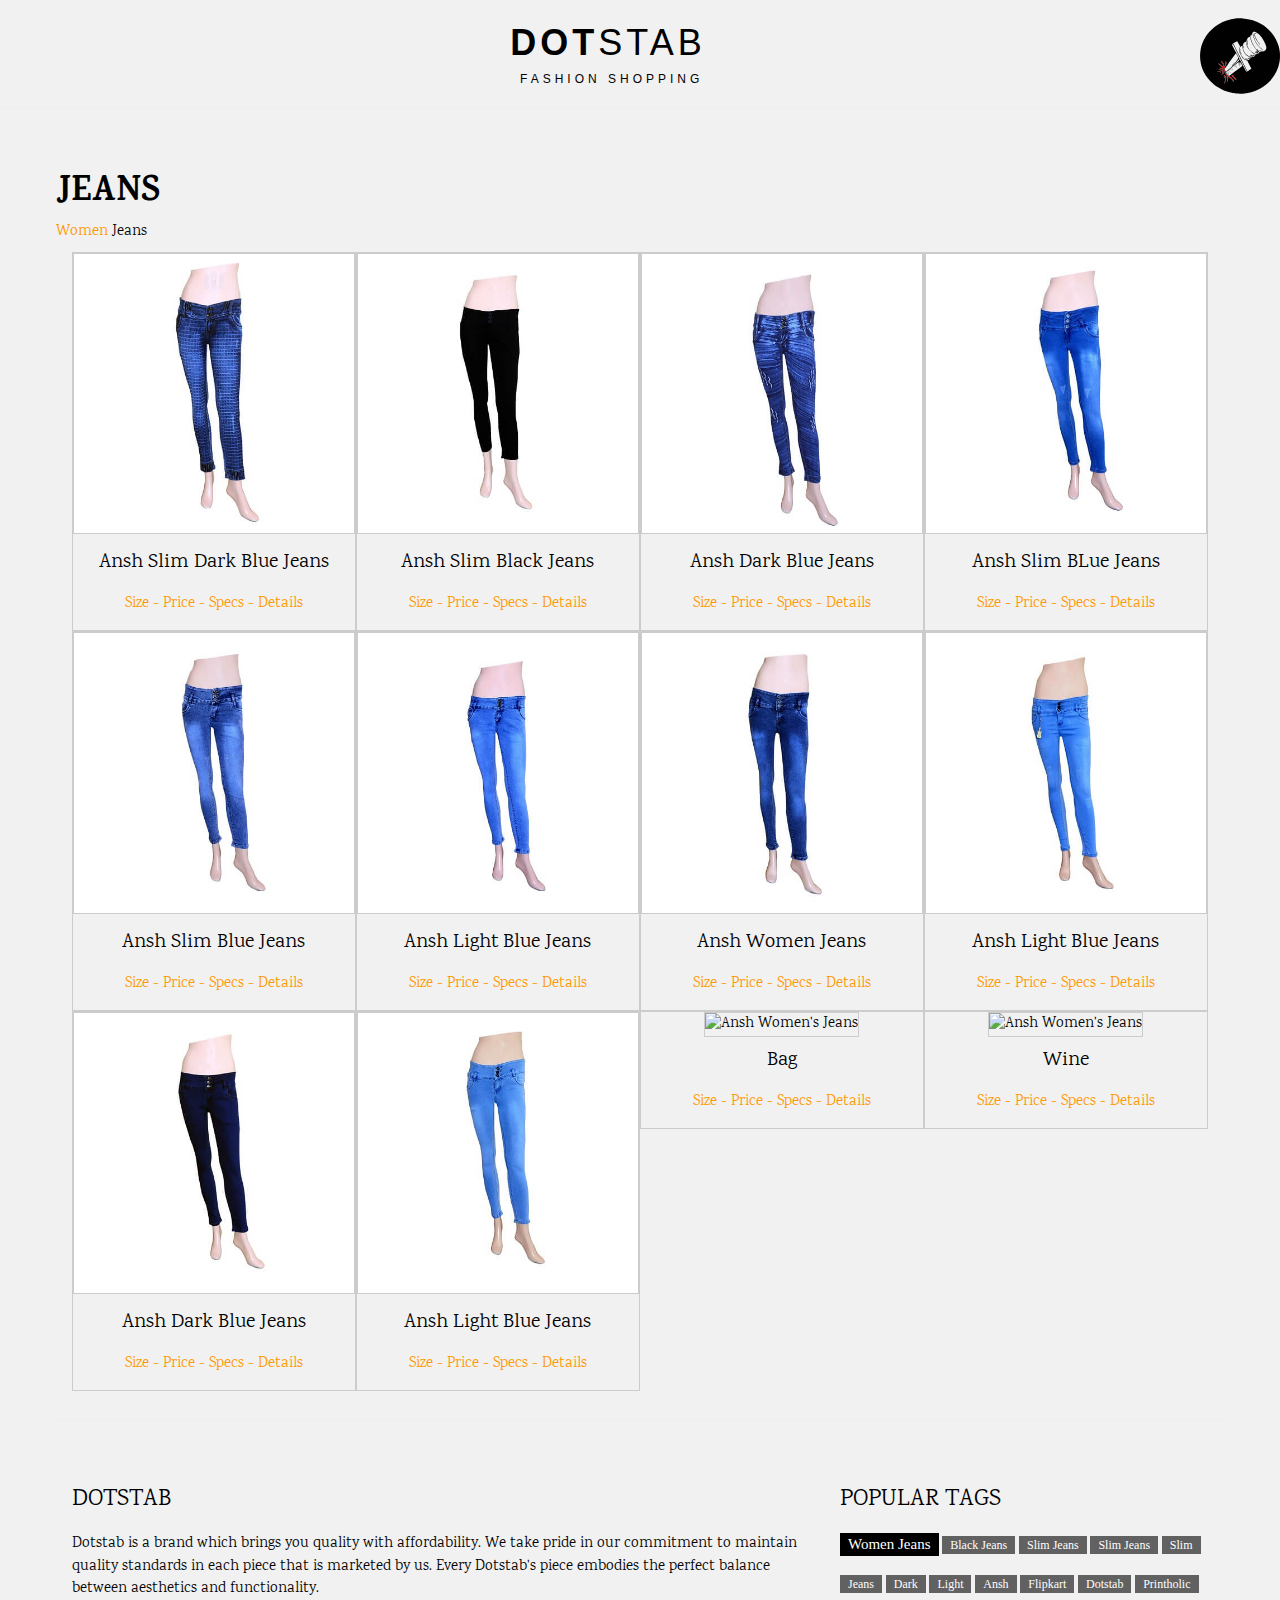
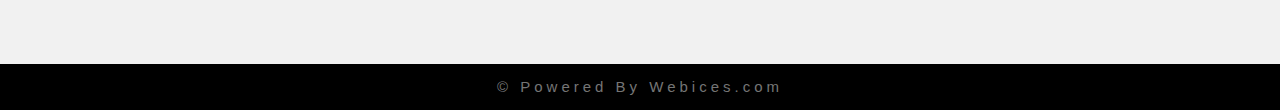
==== index dev.html @ 8a1197ef "optimize" ====
<!DOCTYPE html>
<html>
<title>Dotstab : Ansh Slim Dark Blue Black Jeans | Printholic</title>
<meta name="Keywords" content="Printholic, print holic, Printvenue, marketing, business cards, Visiting cards, keychain, card holder, pen drive, pens, flyers, photo mugs, personalized gifts, customized products, printavenue" />
<meta name="Description" content="Prinholic.com: Printholic India provide custom printed products like *Keychain *Card Holder *Pen Drive *Business Card *Pens... & much more for ✓Businesses & ✓Individuals" />
<meta name="author" content="Webices.com" />
<meta name="viewport" content="width=device-width, initial-scale=1">
<link rel="stylesheet" href="w3.css">
<link rel="stylesheet" href="//fonts.googleapis.com/css?family=Karma">
<style>
body,h1,h2,h3,h4,h5,h6 {font-family: "Karma", sans-serif}
a{text-decoration: none;}
</style>
<body class="w3-light-grey">
  <svg class=" w3-right" xmlns="http://www.w3.org/2000/svg" width="80" height="80" viewBox="0 0 16000 15090" preserveAspectRatio="xMidYMid meet"><g fill="#ee0607"><path d="M4776 13151c-3-5 5-33 18-63 28-63 115-303 157-433 96-293 159-626 159-837 0-90-3-92-74-52-58 33-115 97-158 179-18 36-36 65-39 65-13 0-17-68-7-139 5-41 25-116 43-168 32-89 32-94 16-114-23-28-48-27-154 6-48 15-90 25-93 22-10-9 209-227 228-227 30 0 88 28 108 52 21 26 46 80 55 121l6 28 98-7 99-7 7 81c14 155-14 420-65 622-62 246-180 535-308 755-76 132-82 139-96 116z"/><path d="M5350 12893c0-4 9-55 20-113 57-288 85-564 95-905l7-230-81-110c-45-60-120-162-166-225-47-63-121-164-166-225-112-152-131-203-103-278 8-23 18-49 20-57 11-35-246-320-396-440-181-144-347-230-550-283-68-18-87-28-99-48-17-30-8-94 15-103 27-11 310 73 587 174 48 18 91 30 94 27 3-4-30-46-73-94-352-394-629-670-812-808-40-30-52-45-52-66 0-29 31-59 60-59 19 0 237 147 405 274 143 107 361 282 369 295 4 5 32 15 62 21 46 10 58 9 65-2 18-27 10-221-12-308-61-239-215-474-387-592-56-38-62-45-62-80 0-57 83-65 178-18 191 96 366 420 553 1023 32 105 35 110 76 134 24 14 43 31 43 38 0 7-27 46-61 86-105 129-179 230-179 246 0 16 114 241 238 470 40 72 72 136 72 142 0 5-12 21-27 35-32 30-45 8 147 256 79 102 195 251 258 332 62 82 117 150 121 152 4 3 70 8 146 12l140 7 80 52c317 206 597 515 790 870l38 70-42 83c-23 45-43 82-46 82-3 0-22-35-44-77-123-245-322-474-596-688-172-134-408-285-418-268-2 4-8 42-11 83-27 286-94 614-169 836-55 162-127 319-127 277z"/><path d="M6966 12141c-127-126-312-307-410-403-99-96-185-187-192-205-30-71-7-140 56-170 44-21 183-39 231-29 44 8 103 45 107 68 4 19-60 42-145 53-105 14-112 20-65 64 15 15 178 170 362 345l335 319 3 56c3 56-20 131-41 131-5 0-114-103-241-229z"/><path d="M4231 11358c21-39 261-272 322-311 31-21 57-44 57-52 0-28-65-82-127-105-35-12-63-26-63-29 0-4 16-22 35-41 73-71 66-143-23-217-31-26-59-51-62-54-9-12-138-87-182-108-137-62-282-101-455-122-57-7-103-16-103-21 0-11 54-37 114-55 33-10 91-15 166-15 134 1 147 5 400 132 311 155 350 186 358 285 2 30-1 75-8 100-12 43-12 45 23 86 47 54 67 98 67 146 0 33-7 48-42 85-74 79-277 221-415 292-65 33-78 33-62 4z"/><path d="M3815 10764c-170-35-320-63-333-64-21 0-41-24-30-36 8-7 772 26 781 35 4 4-2 35-14 69-21 61-21 62-57 61-21 0-176-30-347-65z"/><path d="M4990 9540c0-62 5-94 24-138 85-203 125-403 132-657 2-99 4-186 4-194 0-20 32 24 63 85 81 160 84 381 8 626-55 178-88 245-150 304-31 30-62 54-68 54-9 0-13-23-13-80z"/></g><g fill="#010101"><path d="M7520 15069c-361-23-785-74-1040-124-41-9-100-20-130-26-1046-201-2126-651-3015-1257-427-291-768-574-1141-946-283-283-450-472-665-751-565-734-998-1587-1240-2440-69-244-79-287-128-515-195-910-200-1923-15-2860 331-1672 1271-3209 2644-4321 286-232 637-477 939-656 1039-618 2177-994 3391-1123 381-41 1107-53 1480-25 1358 101 2603 493 3735 1177 745 451 1452 1063 2006 1738 631 768 1123 1703 1384 2625 133 473 194 800 257 1385 8 75 12 282 12 595-1 564-14 739-95 1215-202 1190-720 2335-1496 3308-190 237-276 334-502 567-540 557-1143 1018-1841 1408-120 66-513 267-524 267-2 0-42 18-88 39-724 339-1668 593-2543 686-387 41-1030 57-1385 34zm-2693-1956c56-96 64-110 114-207 108-210 186-414 239-626 51-202 79-467 65-622l-7-81-99 7-98 7-6-28c-9-41-34-95-55-121-20-24-78-52-108-52-19 0-238 218-228 227 3 3 45-7 93-22 106-33 131-34 154-6 16 20 16 25-16 114-18 52-38 127-43 168-10 71-6 139 7 139 3 0 21-29 39-65 43-82 100-146 158-179 71-40 74-38 74 52 0 211-63 544-159 837-42 130-129 370-157 433-23 52-24 72-4 72 5 0 22-21 37-47zm578-310c117-273 205-645 241-1023 3-41 9-79 11-83 10-17 246 134 418 268 274 214 473 443 596 688 22 42 41 77 44 77 3 0 23-37 46-82l42-83-38-70c-193-355-473-664-790-870l-80-52-140-7c-76-4-142-9-146-12-4-2-59-70-121-152-63-81-179-230-258-332-192-248-179-226-147-256 15-14 27-30 27-35 0-6-32-70-72-142-124-229-238-454-238-470 0-16 74-117 179-246 34-40 61-79 61-86 0-7-19-24-43-38-41-24-44-29-76-134-187-603-362-927-553-1023-95-47-178-39-178 18 0 35 6 42 62 80 172 118 326 353 387 592 22 87 30 281 12 308-7 11-19 12-65 2-30-6-58-16-62-21-8-13-226-188-369-295-168-127-386-274-405-274-29 0-60 30-60 59 0 21 12 36 52 66 183 138 460 414 812 808 43 48 76 90 73 94-3 3-46-9-94-27-277-101-560-185-587-174-23 9-32 73-15 103 12 20 31 30 99 48 203 53 369 139 550 283 150 120 407 405 396 440-2 8-12 34-20 57-28 75-9 126 103 278 45 61 119 162 166 225 46 63 121 165 166 225l81 110-7 230c-10 341-38 617-95 905-11 58-20 109-20 113 0 23 22-12 55-90zm1829-471c11-25 16-57 14-93l-3-56-335-319c-184-175-347-330-362-345-47-44-40-50 65-64 85-11 149-34 145-53-4-23-63-60-107-68-48-10-187 8-231 29-63 30-86 99-56 170 7 18 93 109 192 205 98 96 283 277 410 403 127 126 236 229 241 229 6 0 18-17 27-38zm-68-1823c703-529 1287-967 1297-974 17-12 6-37-155-359l-173-346-70 0c-38 0-100 3-136 6l-67 7 70 103c79 118 161 286 207 422 35 106 36 112 19 112-7 0-30-50-52-112-21-61-58-154-83-206-43-89-167-286-195-310-9-7-50-9-126-5l-112 6-498 410c-637 526-694 573-952 785-118 97-266 220-330 273-63 52-229 189-368 303-140 115-256 215-259 222-4 11 376 518 450 602 19 20 29 22 137 22l117 0 1279-961zm-2873 845c138-71 341-213 415-292 35-37 42-52 42-85 0-48-20-92-67-146-35-41-35-43-23-86 7-25 10-70 8-100-8-99-47-130-358-285-253-127-266-131-400-132-75 0-133 5-166 15-60 18-114 44-114 55 0 5 46 14 103 21 173 21 318 60 455 122 44 21 173 96 182 108 3 3 31 28 62 54 89 74 96 146 23 217-19 19-35 37-35 41 0 3 28 17 63 29 62 23 127 77 127 105 0 8-26 31-57 52-61 39-301 272-322 311-16 29-3 29 62-4zm-74-586c12-34 18-65 14-69-9-9-773-42-781-35-11 12 9 36 30 36 13 1 163 29 333 64 171 35 326 65 347 65 36 1 36 0 57-61zm1129-185c127-111 325-283 537-468 33-29 170-149 305-266 135-117 281-244 326-283 44-39 181-159 304-266 124-107 333-289 465-405 133-115 325-283 428-373l187-163-41-80-41-80-72 68c-39 37-123 117-186 178-63 60-299 286-525 500-225 215-450 429-500 477l-90 87-30-30-30-30 116-112c63-62 241-231 394-377 153-146 289-277 302-291 36-39 231-326 259-381 13-26 30-51 37-55 36-22 167-281 167-331 0-16-58-133-170-342-60-112-96-180-262-495-26-49-50-89-53-88-4 1-52 66-107 145-110 156-234 331-398 563-59 83-226 319-373 527-240 339-380 538-747 1058-64 91-232 329-374 530-142 201-261 370-263 377-4 9 31 77 147 288 9 17 42 78 75 138 32 59 60 107 62 107 3 0 71-57 151-127zm4050 103c3-4-113-235-498-991-76-148-229-450-340-670-111-220-269-530-350-690-81-159-230-452-330-650-100-198-247-486-325-640-78-154-240-473-360-710-120-236-262-515-315-620-54-104-150-295-215-424l-118-235-28 32c-39 43-50 89-56 222l-5 116 187 354c103 195 222 420 265 500 43 80 106 199 140 265 35 66 95 181 135 255 40 74 161 304 270 510 109 206 210 398 225 425 15 28 55 104 90 170 34 66 98 185 140 265 42 80 100 188 127 240 184 348 250 473 283 535 21 39 228 430 460 870 232 440 434 820 447 844l25 44 71-7c39-4 73-8 75-10zm495-335c207-156 377-288 377-294 0-5-24-55-54-111-29-56-90-171-134-256-45-85-196-373-336-640-246-466-255-486-236-499 20-13 20-14-2-53-12-21-31-41-43-43-11-2-51-9-89-15-178-29-408-127-632-271-138-89-414-493-622-909-95-190-178-374-213-475-25-72-48-218-61-383-12-156-2-324 28-437 23-89 97-234 147-291 38-42 43-52 34-71-7-17-16-21-32-17-20 5-32-10-108-143-46-81-133-231-192-333-59-102-148-256-197-342l-90-157-399 200-400 200 129 252c71 138 200 392 287 562 388 764 688 1352 855 1680 65 127 202 397 305 600 103 204 236 465 295 580 122 239 382 750 689 1355 290 571 305 600 311 597 3-1 175-130 383-286zm-4822-785c62-59 95-126 150-304 76-245 73-466-8-626-31-61-63-105-63-85 0 8-2 95-4 194-7 254-47 454-132 657-19 44-24 76-24 138 0 57 4 80 13 80 6 0 37-24 68-54zm4598-1211c86-21 185-74 250-137l55-52-28-9c-23-8-32-5-55 17l-27 26-34-35-34-35-32 19-33 20-41-64c-22-36-40-69-40-74 0-6 9-15 21-21 11-7 25-25 31-41 5-16 18-34 28-39 15-8 19-5 24 15 3 13 15 26 26 30 10 3 22 14 25 23 6 18 50 72 59 72 14 0-27-84-49-102-43-34-28-88 25-88 30 0 83 72 99 136 6 23 18 48 27 55 11 9 14 22 9 46-3 18-2 33 3 33 20 0 162-235 162-268 0-5-44-26-97-47-219-85-499-246-678-389-97-78-265-245-342-341-307-382-499-886-555-1457-13-138-8-134-126-88-235 90-363 260-403 531-26 179 8 558 63 699 159 410 419 872 662 1179 62 79 89 103 163 149 327 205 623 288 842 237zm706-551c150-29 225-53 341-109 199-96 317-224 378-412 19-57 13-54 131-68 98-12 261-57 342-96 138-66 236-175 268-298l11-46 125-12c68-6 134-12 147-12 36-1 26-16-30-42-66-30-174-136-212-207-15-29-26-55-24-57 2-3 20-11 40-19l35-15 19 42c26 57 118 148 182 181 28 14 52 28 52 30 0 2-7 20-15 40l-15 36 29 0c54 0 383-71 400-86 2-2-22-35-54-75l-58-71 27-26c21-21 30-25 44-16 24 15 122 146 116 156-9 15 13 8 96-27 272-116 434-281 496-506 24-84 24-312 1-415-46-205-159-479-374-908-316-631-628-1088-986-1447-310-310-594-494-951-616l-100-34-55 23c-123 49-242 131-337 230-47 48-149 182-168 218-9 18 38-32 74-78l25-32 32 28 32 27-49 65c-43 57-47 65-29 68 10 2 19 6 19 10 0 9-90 245-95 250-7 7-75-19-75-29 0-5 11-37 25-71 14-34 25-63 25-65 0-2-18-3-39-3l-39 0-33 78c-18 42-49 124-69 182l-38 105-38 7c-218 41-353 131-483 321-82 121-180 362-226 557-39 165-28 146-89 154-300 35-511 256-636 668-18 57-36 111-40 120-6 10-5 18 1 20 5 2 14 48 20 103 74 742 358 1327 841 1730 178 150 437 302 671 396 100 40 108 45 102 67-6 23-4 23 42 17 26-4 102-17 168-31z"/><path d="M5725 11337c-42-89-159-249-255-350-55-58-100-108-100-111 0-37 159 117 258 251 61 83 142 221 142 242 0 26-27 8-45-32z"/><path d="M5641 11025c-23-36-67-92-97-125-55-62-61-74-45-85 19-11 218 245 206 265-11 18-19 11-64-55z"/><path d="M6199 11018c-118-205-223-345-360-485-52-53-86-94-80-98 26-16 183 149 308 323 74 104 193 300 193 319 0 30-21 9-61-59z"/><path d="M5840 10963c-33-64-62-102-121-158-43-41-96-83-119-95-36-18-46-40-19-40 19 0 115 68 166 117 82 80 178 245 150 256-8 3-31-30-57-80z"/><path d="M5684 10973c-16-54-62-128-106-169-33-31-46-50-40-56 16-16 117 85 147 145 26 53 33 97 15 97-6 0-13-8-16-17z"/><path d="M6097 10375c-9-19-36-56-59-80-31-34-38-49-30-57 9-9 20-2 45 25 43 45 90 124 82 137-11 18-21 11-38-25z"/><path d="M6736 10373c-65-138-200-324-280-384-46-34-59-59-31-59 25 0 168 151 228 241 70 106 129 218 121 230-10 17-20 9-38-28z"/><path d="M6425 10288c-27-50-78-121-112-158-35-37-63-71-63-74 0-32 101 60 157 144 52 78 94 168 80 173-7 3-32-32-62-85z"/><path d="M6530 10269c-45-88-111-179-166-228-35-30-44-45-36-53 8-8 26 4 67 43 91 86 201 267 177 291-7 7-21-10-42-53z"/><path d="M6259 10248c-6-13-31-44-56-69-30-31-41-49-33-54 18-11 130 106 130 137 0 17-30 7-41-14z"/><path d="M7408 9943c-72-220-182-422-296-545-58-63-45-85 15-26 97 94 206 284 287 500 40 108 42 118 23 118-8 0-21-21-29-47z"/><path d="M7239 9808c-52-105-133-227-198-300-55-60-59-68-37-68 19 0 97 88 157 176 46 68 149 253 149 267 0 4-7 7-15 7-9 0-32-35-56-82z"/><path d="M6975 9763c-12-64-44-128-86-169-41-40-48-54-26-54 15 0 75 61 99 101 17 26 48 122 48 146 0 30-28 11-35-24z"/><path d="M7951 9573c-60-184-152-353-268-490-29-34-53-67-53-73 0-63 188 185 270 355 44 92 100 249 100 283 0 47-19 18-49-75z"/><path d="M7326 9316c-15-30-43-69-63-86-26-23-33-34-24-43 21-21 115 90 127 151 10 50-10 39-40-22z"/><path d="M7973 9323c-45-133-111-240-205-340-39-40-55-64-48-68 15-9 99 72 156 152 50 69 124 220 124 252 0 25-18 28-27 4z"/><path d="M8220 9187c-22-84-87-201-141-254-42-42-50-56-41-65 10-10 24 0 66 44 80 85 176 298 141 312-10 4-18-8-25-37z"/><path d="M9445 8213c-48-65-98-126-111-136-29-23-35-97-8-97 37 0 82 43 177 169l101 134-28 23c-15 13-31 24-35 24-5 0-48-53-96-117z"/><path d="M9249 8248c-36-48-69-79-99-95-29-15-50-35-58-54-16-38-11-43 33-42 68 2 148 68 228 187l27 40-28 18c-15 10-32 18-38 18-6 0-35-32-65-72z"/><path d="M10005 7982c-6-4-16-19-23-35-6-15-22-31-36-36-22-9-36-36-36-73 0-13 8-18 28-18 62 0 132 73 132 138 0 28-3 32-27 32-16 0-33-4-38-8z"/><path d="M8192 7134c-24-17-29-53-10-72 7-7 12-24 13-40 0-25 4-27 43-30l42-3 0 60c0 54-2 61-19 61-11 0-23 9-26 20-8 24-14 25-43 4z"/><path d="M8080 6825l0-85 45 0 45 0 0 85 0 85-45 0-45 0 0-85z"/><path d="M8026 6683c-15-15-5-109 14-133l19-25 26 26c22 22 25 31 19 66-5 33-12 43-39 56-18 9-36 13-39 10z"/><path d="M8020 6411c0-48 1-49 35-55 44-9 51-4 59 35 9 47-8 69-54 69l-40 0 0-49z"/><path d="M8034 6278c-12-18-14-40-8-60 4-13 16-18 45-18l39 0 0 43c0 42-1 43-34 45-20 2-38-3-42-10z"/><path d="M10115 7628c-48-57-95-119-106-140l-18-36 31-11c43-15 56-14 62 7 3 9 46 64 95 122 49 58 87 108 85 112-3 4-18 16-34 28l-29 21-86-103z"/><path d="M10482 7684c-15-10-40-15-75-13-46 3-52 1-55-18-2-11-25-39-52-62-36-30-53-54-65-91-22-65-55-104-105-124-40-16-41-17-34-54 4-20 7-38 8-39 6-7 78 21 107 40l34 24 26-31 26-30 52 43c61 51 151 155 196 226 48 76 49 84 16 96-16 6-31 19-34 30-6 23-16 24-45 3zm-33-121c-43-55-126-145-144-157l-22-15 22 56c26 63 95 132 134 133 21 0 22-2 10-17z"/><path d="M10690 7538c-16-29-30-58-30-64 0-6-6-17-14-23-25-21-25-49 2-91 15-22 30-40 33-40 4 0 12 13 17 29 7 20 19 31 39 35 16 4 51 28 76 54l47 48-29 28c-16 16-34 25-40 22-5-4-20 7-32 24-13 16-26 30-31 30-4 0-21-24-38-52z"/><path d="M10555 7503c-14-27-31-56-38-66-10-16-8-22 16-43 15-13 31-24 35-24 11 0 97 139 90 145-7 6-67 35-72 35-3 0-17-21-31-47z"/><path d="M10811 7373l-74-85 29-24c16-13 32-23 35-24 4 0 41 38 82 84l76 83-27 27c-16 14-32 26-38 25-5 0-42-39-83-86z"/><path d="M10960 7214c-402-214-664-407-945-695-426-438-706-997-812-1624-19-117-17-125 39-125 24 0 28 5 33 38 17 109 61 311 90 412 210 732 655 1315 1331 1742 119 75 342 200 389 218l26 10-21 40c-11 22-21 40-23 40-1 0-49-25-107-56z"/><path d="M11419 7082c-17-15-47-59-67-97-30-57-48-77-97-111-35-23-76-63-98-95-21-29-46-57-57-61-43-16-26-98 21-98 11 0 18 4 15 9-3 4 5 13 19 19 13 6 42 38 64 70 25 38 58 71 90 90 53 33 86 72 121 142 12 25 31 54 41 66 18 19 18 23 4 57-8 21-17 37-20 37-3 0-19-12-36-28z"/><path d="M11137 6955c-29-38-46-69-41-76 5-8-1-10-20-7-20 4-26 1-26-13 0-28 42-52 72-40 24 9 128 131 128 150 0 10-48 51-59 51-3 0-28-29-54-65z"/><path d="M11524 6978c-51-55-96-121-122-178-12-27-45-68-81-100-54-49-61-59-61-92 0-58 35-50 119 26l34 31-34-50c-18-27-44-60-57-72-23-21-23-22-6-55 9-18 18-34 19-36 9-10 61 39 95 87 20 31 47 65 59 75 12 11 33 43 47 70 14 28 42 71 63 96 58 70 75 130 38 130-7 0-18 4-26 9-12 8-13 12-1 26 12 14 9 20-17 46l-29 30-40-43zm37-106c-5-9-20-26-32-37-24-20-24-20-9 0 36 51 60 72 41 37z"/><path d="M11594 6628c-103-101-239-241-303-313-615-688-1036-1497-1281-2464-17-68-29-125-26-128 3-3 22-6 42-7l37-1 34 130c233 900 599 1628 1147 2285 99 118 122 140 124 122 2-12 14-30 28-38 22-15 26-15 49 0 14 9 25 21 25 27 0 6 12 21 28 32 61 48 123 111 146 151 23 40 123 141 160 161 17 10 17 12 0 48-10 20-22 37-28 37-6 0 9 19 32 43l43 43-21 27c-12 15-28 27-35 27-7 0-98-82-201-182zm-28-167c-17-32-106-114-114-106-5 5 117 135 125 135 2 0-3-13-11-29z"/><path d="M12167 6552l-117-118 30-29 30-29 120 119 120 119-27 28c-15 15-29 28-33 28-3 0-58-53-123-118z"/><path d="M12416 6256c-438-328-818-712-1088-1101-309-446-516-940-692-1650-65-266-119-505-114-510 1-2 20-6 40-10 43-8 29-49 119 335 191 821 397 1328 734 1810 260 371 619 732 1043 1047l112 84-26 35c-15 19-27 34-28 34 0 0-45-34-100-74z"/><path d="M8686 5953c-15-31-15-39-4-48 28-21 48-61 48-96 0-34 3-37 35-43 20-4 40-4 46 0 18 11 3 101-25 149-21 34-63 75-79 75-2 0-11-17-21-37z"/><path d="M8637 5744c-15-13-27-28-27-33 0-10 109-101 120-101 7 0 40 55 40 67 0 4-24 27-53 50l-53 41-27-24z"/><path d="M8616 5578c-22-30-20-60 4-86 27-29 32-28 54 9 16 27 16 32 3 42-9 7-17 21-19 31-5 28-24 30-42 4z"/><path d="M9500 5255c0-48-4-65-13-65-24 0-39-52-38-131l2-76-31-13c-38-16-38-20 31-150 13-25 25-47 26-48 1-2 18 1 38 8 33 11 36 15 30 39-3 14-17 43-31 63-29 45-29 44-4 51 22 6 24 19 20 137-1 41-6 83-11 92-8 14-3 17 28 20l38 3 3 68 3 67-46 0-45 0 0-65z"/><path d="M11766 5068c-400-539-685-1050-846-1517-42-122-42-126-43-260 0-118 3-144 23-196 44-115 131-161 247-132 79 21 113 35 113 46 0 8-16 51-25 69-1 1-28-7-60-18-153-53-205-2-213 208-5 128 1 157 63 322 181 483 436 928 837 1463l118 158-27 24c-16 13-31 25-36 25-4 0-72-87-151-192z"/><path d="M9377 4772c-32-20-31-34 9-119 25-52 58-84 100-97 20-6 22-2 26 34 3 31-1 45-16 58-10 9-32 45-48 80-15 34-32 62-36 62-4 0-20-8-35-18z"/><path d="M9369 4535l-26-14 18-73c10-40 20-89 23-109 8-44 41-89 66-89 28 0 31 45 9 152-31 154-36 162-90 133z"/></g></svg>
  <div class="w3-xxlarge w3-center w3-margin w3-wide"><b>DOT</b>STAB<br/><div class="w3-small">&nbsp;FASHION SHOPPING</div></div>
  <hr/>

<!-- !PAGE CONTENT! -->
<div class="w3-main w3-content w3-padding" style="max-width:1200px;margin-top:50px">
  <b class="w3-xxlarge">JEANS</b><br/><span class="w3-text-orange">Women</span> Jeans

  <div class="w3-padding w3-center w3-row">
    <a href="//dl.flipkart.com/dl/ansh-slim-women-s-dark-blue-jeans/p/itmepshdymrjctcz?pid=JEAEPSHDHWBH76U3&affid=heisGarvi" target="_blank" class="w3-quarter w3-border w3-hover-sepia">
      <img class="w3-border" src="imgs/1_1.jpg" alt="Ansh Women's Jeans" style="width:100%">
      <h4>Ansh Slim Dark Blue Jeans</h4>
      <p ><span class="w3-text-orange ">Size - Price - Specs - Details</span></p>
    </a>
    <a href="//dl.flipkart.com/dl/ansh-slim-women-s-black-jeans/p/itmepky78rfs9a2n?pid=JEAEPKY7GHKFHYXZ&affid=heisGarvi" target="_blank" class="w3-quarter w3-border w3-hover-sepia">
      <img class="w3-border" src="imgs/5_1.jpg" alt="Ansh Women's Jeans" style="width:100%">
      <h4>Ansh Slim Black Jeans</h4>
      <p ><span class="w3-text-orange ">Size - Price - Specs - Details</span></p>
    </a>
    <a href="//dl.flipkart.com/dl/ansh-slim-women-s-blue-jeans/p/itmept3zpytyg6fs?pid=JEAEPT3ZXJMKDBSY&affid=heisGarvi" target="_blank" class="w3-quarter w3-border w3-hover-sepia">
      <img class="w3-border" src="imgs/2_1.jpg" alt="Ansh  Women's Jeans" style="width:100%">
      <h4>Ansh Dark Blue Jeans </h4>
      <p ><span class="w3-text-orange ">Size - Price - Specs - Details</span></p>
    </a>
    <a href="//dl.flipkart.com/dl/ansh-slim-women-s-blue-jeans/p/itmepky7eganwfz8?pid=JEAEPKY7HYFWTKN4&affid=heisGarvi" target="_blank" class="w3-quarter w3-border w3-hover-sepia">
      <img class="w3-border" src="imgs/3_1.jpg" alt="Ansh Women's Jeans" style="width:100%">
      <h4>Ansh Slim BLue Jeans</h4>
      <p ><span class="w3-text-orange ">Size - Price - Specs - Details</span></p>
    </a>
    <a href="//dl.flipkart.com/dl/ansh-slim-women-s-blue-jeans/p/itmepkz2fchabhyv?pid=JEAEPKZ2VPDZYEBZ&affid=heisGarvi" target="_blank" class="w3-quarter w3-border w3-hover-sepia">
      <img class="w3-border" src="imgs/4_1.jpg" alt="Ansh Women's Jeans" style="width:100%">
      <h4>Ansh Slim Blue Jeans</h4>
      <p ><span class="w3-text-orange ">Size - Price - Specs - Details</span></p>
    </a>
    <a href="//dl.flipkart.com/dl/ansh-slim-women-s-light-blue-jeans/p/itmepkycyz6aywc7?pid=JEAEPKYCRFQRWUWH&affid=heisGarvi" target="_blank" class="w3-quarter w3-border w3-hover-sepia">
      <img class="w3-border" src="imgs/6_1.jpg" alt="Ansh Women's Jeans" style="width:100%">
      <h4>Ansh Light Blue Jeans</h4>
      <p ><span class="w3-text-orange ">Size - Price - Specs - Details</span></p>
    </a>
    <a href="//dl.flipkart.com/dl/ansh-slim-women-s-blue-jeans/p/itmepkymbzgbpv2h?pid=JEAEPKYHJYGH72GG&affid=heisGarvi" target="_blank" class="w3-quarter w3-border w3-hover-sepia">
      <img class="w3-border" src="imgs/7_1.jpg" alt="Ansh Women's Jeans" style="width:100%">
      <h4>Ansh Women Jeans</h4>
      <p ><span class="w3-text-orange ">Size - Price - Specs - Details</span></p>
    </a>
    <a href="//dl.flipkart.com/dl/ansh-slim-women-s-light-blue-jeans/p/itmepth7jzxcwryu?pid=JEAEPTH7FHWX8T5E&affid=heisGarvi" target="_blank" class="w3-quarter w3-border w3-hover-sepia">
      <img class="w3-border" src="imgs/8_1.jpg" alt="Ansh Women's Jeans" style="width:100%">
      <h4>Ansh Light Blue Jeans</h4>
      <p ><span class="w3-text-orange ">Size - Price - Specs - Details</span></p>
    </a>
    <a href="//dl.flipkart.com/dl/ansh-slim-women-s-dark-blue-jeans/p/itmepkydt5jaksjm?pid=JEAEPKYDKFKNNMKH&affid=heisGarvi" target="_blank" class="w3-quarter w3-border w3-hover-sepia">
      <img class="w3-border" src="imgs/9_1.jpg" alt="Ansh Women's Jeans" style="width:100%">
      <h4>Ansh Dark Blue Jeans</h4>
      <p ><span class="w3-text-orange ">Size - Price - Specs - Details</span></p>
    </a>
    <a href="//dl.flipkart.com/dl/ansh-slim-women-s-light-blue-jeans/p/itmepkyd97fvfwnf?pid=JEAEPKYDU6JHXSTZ&affid=heisGarvi" target="_blank" class="w3-quarter w3-border w3-hover-sepia">
      <img class="w3-border" src="imgs/10_1.jpg" alt="Ansh Women's Jeans" style="width:100%">
      <h4>Ansh Light Blue Jeans</h4>
      <p ><span class="w3-text-orange ">Size - Price - Specs - Details</span></p>
    </a>
    <a href="//belvg.net/helen/prestashop_themes/theme21/prestashop/156-large_default/printed-chiffon-dress.jpg" target="_blank" class="w3-quarter w3-border w3-hover-sepia">
      <img class="w3-border" src="//belvg.net/helen/prestashop_themes/theme21/prestashop/156-large_default/printed-chiffon-dress.jpg" alt="Ansh Women's Jeans" style="width:100%">
      <h4>Bag</h4>
      <p ><span class="w3-text-orange ">Size - Price - Specs - Details</span></p>
    </a>
    <a href="//belvg.net/helen/prestashop_themes/theme21/prestashop/183-large_default/printed-summer-dress.jpg" target="_blank" class="w3-quarter w3-border w3-hover-sepia">
      <img class="w3-border" src="//belvg.net/helen/prestashop_themes/theme21/prestashop/183-large_default/printed-summer-dress.jpg" alt="Ansh Women's Jeans" style="width:100%">
      <h4>Wine</h4>
      <p ><span class="w3-text-orange ">Size - Price - Specs - Details</span></p>
    </a>
  </div>

    <hr style="color:black;">

  <!-- Footer -->
  <footer class="w3-row-padding w3-padding-32">
    <div class="w3-twothird">
      <h3>DOTSTAB</h3>
      <p>Dotstab is a brand which brings you quality with affordability. We take pride in our commitment to maintain quality standards in each piece that is marketed by us. Every Dotstab's piece embodies the perfect balance between aesthetics and functionality.</p>
    </div>

    <div class="w3-third w3-serif">
      <h3>POPULAR TAGS</h3>
      <p>
        <span class="w3-tag w3-black w3-margin-bottom">Women Jeans</span> <span class="w3-tag w3-dark-grey w3-small w3-margin-bottom">Black Jeans</span> <span class="w3-tag w3-dark-grey w3-small w3-margin-bottom">Slim Jeans</span>
        <span class="w3-tag w3-dark-grey w3-small w3-margin-bottom">Slim Jeans</span> <span class="w3-tag w3-dark-grey w3-small w3-margin-bottom">Slim</span> <span class="w3-tag w3-dark-grey w3-small w3-margin-bottom">Jeans</span>
        <span class="w3-tag w3-dark-grey w3-small w3-margin-bottom">Dark</span> <span class="w3-tag w3-dark-grey w3-small w3-margin-bottom">Light</span> <span class="w3-tag w3-dark-grey w3-small w3-margin-bottom">Ansh</span>
        <span class="w3-tag w3-dark-grey w3-small w3-margin-bottom">Flipkart</span> <span class="w3-tag w3-dark-grey w3-small w3-margin-bottom">Dotstab</span> <span class="w3-tag w3-dark-grey w3-small w3-margin-bottom">Printholic</span>
      </p>
    </div>
  </footer>


<!-- End page content -->
</div>
<footer class="w3-container w3-wide w3-text-grey w3-padding-large w3-center w3-black">
  <a href="//www.webices.com" target="_" style="text-decoration:none;">&copy; Powered By Webices.com</a>
</footer>


</body>
</html>
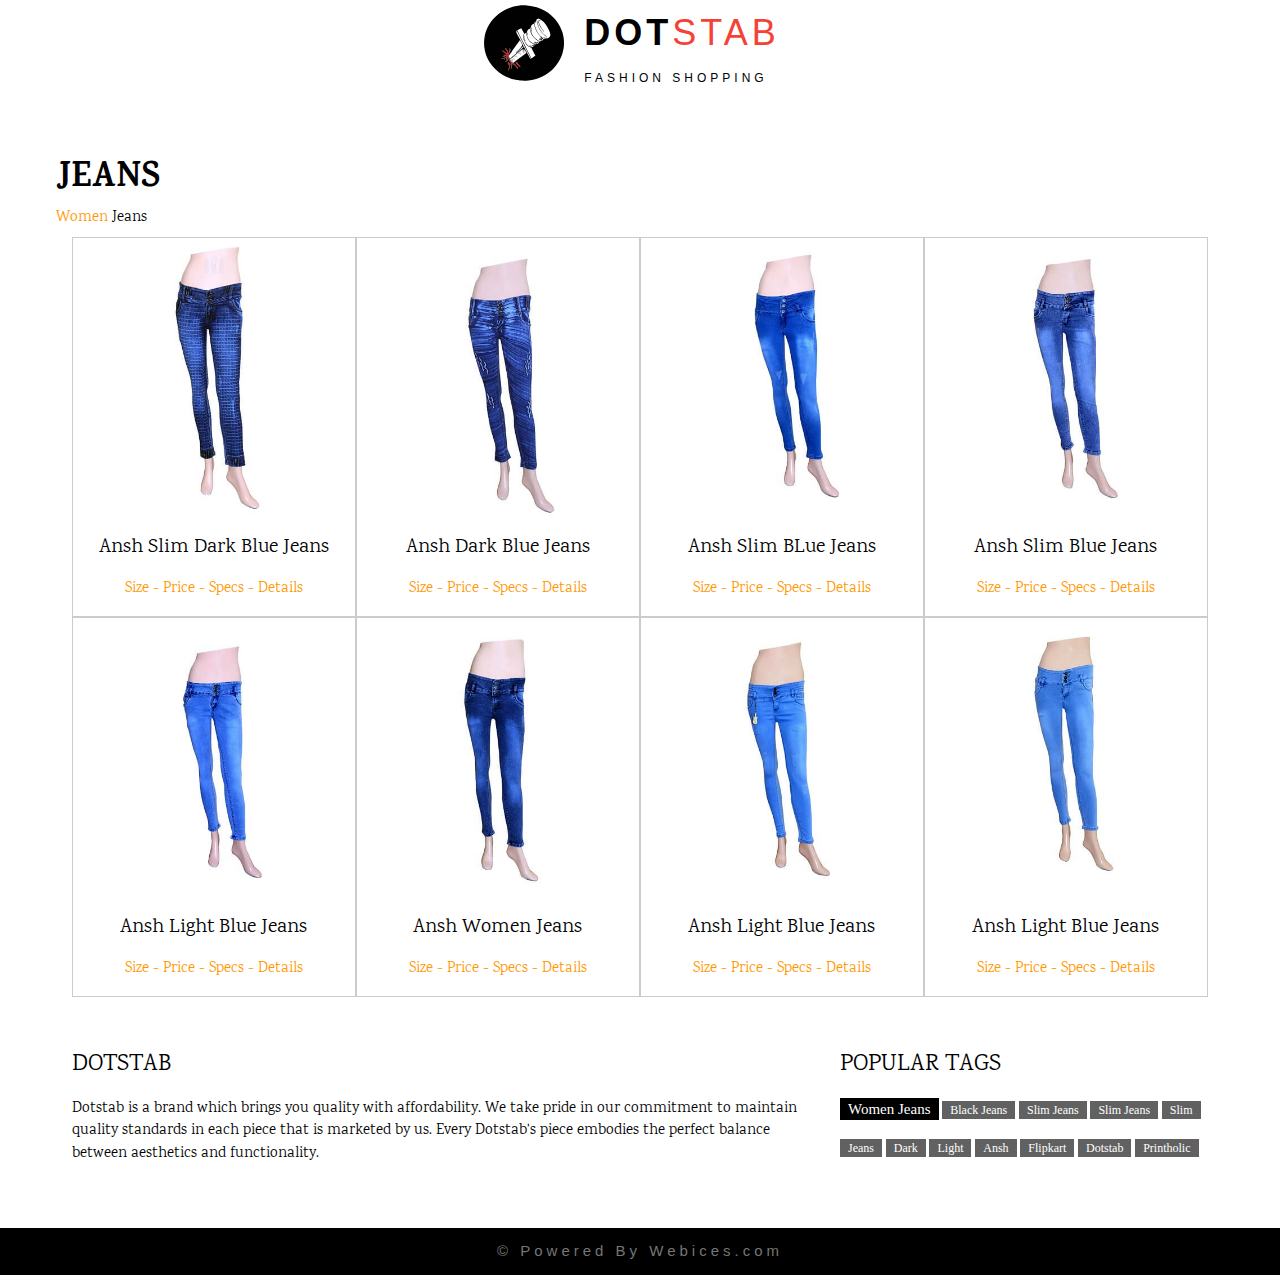
==== commit cb73d676: "white" ====
--- a/index dev.html
+++ b/index dev.html
@@ -1,8 +1,8 @@
 <!DOCTYPE html>
 <html>
-<title>Dotstab : Ansh Slim Dark Blue Black Jeans | Printholic</title>
-<meta name="Keywords" content="Printholic, print holic, Printvenue, marketing, business cards, Visiting cards, keychain, card holder, pen drive, pens, flyers, photo mugs, personalized gifts, customized products, printavenue" />
-<meta name="Description" content="Prinholic.com: Printholic India provide custom printed products like *Keychain *Card Holder *Pen Drive *Business Card *Pens... & much more for ✓Businesses & ✓Individuals" />
+<title>Dotstab.com : Ansh Slim Dark Blue Black Jeans</title>
+<meta name="Keywords" content="Dotstab, dot stab, Printvenue, marketing, business cards, Visiting cards, keychain, card holder, pen drive, pens, flyers, photo mugs, personalized gifts, customized products, printavenue" />
+<meta name="Description" content="www.dotstab.com: Dotstab provide women jeans , custom printed products like *Keychain *Card Holder *Pen Drive *Business Card *Pens... & much more for ✓Businesses & ✓Individuals" />
 <meta name="author" content="Webices.com" />
 <meta name="viewport" content="width=device-width, initial-scale=1">
 <link rel="stylesheet" href="w3.css">
@@ -11,10 +11,26 @@
 body,h1,h2,h3,h4,h5,h6 {font-family: "Karma", sans-serif}
 a{text-decoration: none;}
 </style>
-<body class="w3-light-grey">
-  <svg class=" w3-right" xmlns="http://www.w3.org/2000/svg" width="80" height="80" viewBox="0 0 16000 15090" preserveAspectRatio="xMidYMid meet"><g fill="#ee0607"><path d="M4776 13151c-3-5 5-33 18-63 28-63 115-303 157-433 96-293 159-626 159-837 0-90-3-92-74-52-58 33-115 97-158 179-18 36-36 65-39 65-13 0-17-68-7-139 5-41 25-116 43-168 32-89 32-94 16-114-23-28-48-27-154 6-48 15-90 25-93 22-10-9 209-227 228-227 30 0 88 28 108 52 21 26 46 80 55 121l6 28 98-7 99-7 7 81c14 155-14 420-65 622-62 246-180 535-308 755-76 132-82 139-96 116z"/><path d="M5350 12893c0-4 9-55 20-113 57-288 85-564 95-905l7-230-81-110c-45-60-120-162-166-225-47-63-121-164-166-225-112-152-131-203-103-278 8-23 18-49 20-57 11-35-246-320-396-440-181-144-347-230-550-283-68-18-87-28-99-48-17-30-8-94 15-103 27-11 310 73 587 174 48 18 91 30 94 27 3-4-30-46-73-94-352-394-629-670-812-808-40-30-52-45-52-66 0-29 31-59 60-59 19 0 237 147 405 274 143 107 361 282 369 295 4 5 32 15 62 21 46 10 58 9 65-2 18-27 10-221-12-308-61-239-215-474-387-592-56-38-62-45-62-80 0-57 83-65 178-18 191 96 366 420 553 1023 32 105 35 110 76 134 24 14 43 31 43 38 0 7-27 46-61 86-105 129-179 230-179 246 0 16 114 241 238 470 40 72 72 136 72 142 0 5-12 21-27 35-32 30-45 8 147 256 79 102 195 251 258 332 62 82 117 150 121 152 4 3 70 8 146 12l140 7 80 52c317 206 597 515 790 870l38 70-42 83c-23 45-43 82-46 82-3 0-22-35-44-77-123-245-322-474-596-688-172-134-408-285-418-268-2 4-8 42-11 83-27 286-94 614-169 836-55 162-127 319-127 277z"/><path d="M6966 12141c-127-126-312-307-410-403-99-96-185-187-192-205-30-71-7-140 56-170 44-21 183-39 231-29 44 8 103 45 107 68 4 19-60 42-145 53-105 14-112 20-65 64 15 15 178 170 362 345l335 319 3 56c3 56-20 131-41 131-5 0-114-103-241-229z"/><path d="M4231 11358c21-39 261-272 322-311 31-21 57-44 57-52 0-28-65-82-127-105-35-12-63-26-63-29 0-4 16-22 35-41 73-71 66-143-23-217-31-26-59-51-62-54-9-12-138-87-182-108-137-62-282-101-455-122-57-7-103-16-103-21 0-11 54-37 114-55 33-10 91-15 166-15 134 1 147 5 400 132 311 155 350 186 358 285 2 30-1 75-8 100-12 43-12 45 23 86 47 54 67 98 67 146 0 33-7 48-42 85-74 79-277 221-415 292-65 33-78 33-62 4z"/><path d="M3815 10764c-170-35-320-63-333-64-21 0-41-24-30-36 8-7 772 26 781 35 4 4-2 35-14 69-21 61-21 62-57 61-21 0-176-30-347-65z"/><path d="M4990 9540c0-62 5-94 24-138 85-203 125-403 132-657 2-99 4-186 4-194 0-20 32 24 63 85 81 160 84 381 8 626-55 178-88 245-150 304-31 30-62 54-68 54-9 0-13-23-13-80z"/></g><g fill="#010101"><path d="M7520 15069c-361-23-785-74-1040-124-41-9-100-20-130-26-1046-201-2126-651-3015-1257-427-291-768-574-1141-946-283-283-450-472-665-751-565-734-998-1587-1240-2440-69-244-79-287-128-515-195-910-200-1923-15-2860 331-1672 1271-3209 2644-4321 286-232 637-477 939-656 1039-618 2177-994 3391-1123 381-41 1107-53 1480-25 1358 101 2603 493 3735 1177 745 451 1452 1063 2006 1738 631 768 1123 1703 1384 2625 133 473 194 800 257 1385 8 75 12 282 12 595-1 564-14 739-95 1215-202 1190-720 2335-1496 3308-190 237-276 334-502 567-540 557-1143 1018-1841 1408-120 66-513 267-524 267-2 0-42 18-88 39-724 339-1668 593-2543 686-387 41-1030 57-1385 34zm-2693-1956c56-96 64-110 114-207 108-210 186-414 239-626 51-202 79-467 65-622l-7-81-99 7-98 7-6-28c-9-41-34-95-55-121-20-24-78-52-108-52-19 0-238 218-228 227 3 3 45-7 93-22 106-33 131-34 154-6 16 20 16 25-16 114-18 52-38 127-43 168-10 71-6 139 7 139 3 0 21-29 39-65 43-82 100-146 158-179 71-40 74-38 74 52 0 211-63 544-159 837-42 130-129 370-157 433-23 52-24 72-4 72 5 0 22-21 37-47zm578-310c117-273 205-645 241-1023 3-41 9-79 11-83 10-17 246 134 418 268 274 214 473 443 596 688 22 42 41 77 44 77 3 0 23-37 46-82l42-83-38-70c-193-355-473-664-790-870l-80-52-140-7c-76-4-142-9-146-12-4-2-59-70-121-152-63-81-179-230-258-332-192-248-179-226-147-256 15-14 27-30 27-35 0-6-32-70-72-142-124-229-238-454-238-470 0-16 74-117 179-246 34-40 61-79 61-86 0-7-19-24-43-38-41-24-44-29-76-134-187-603-362-927-553-1023-95-47-178-39-178 18 0 35 6 42 62 80 172 118 326 353 387 592 22 87 30 281 12 308-7 11-19 12-65 2-30-6-58-16-62-21-8-13-226-188-369-295-168-127-386-274-405-274-29 0-60 30-60 59 0 21 12 36 52 66 183 138 460 414 812 808 43 48 76 90 73 94-3 3-46-9-94-27-277-101-560-185-587-174-23 9-32 73-15 103 12 20 31 30 99 48 203 53 369 139 550 283 150 120 407 405 396 440-2 8-12 34-20 57-28 75-9 126 103 278 45 61 119 162 166 225 46 63 121 165 166 225l81 110-7 230c-10 341-38 617-95 905-11 58-20 109-20 113 0 23 22-12 55-90zm1829-471c11-25 16-57 14-93l-3-56-335-319c-184-175-347-330-362-345-47-44-40-50 65-64 85-11 149-34 145-53-4-23-63-60-107-68-48-10-187 8-231 29-63 30-86 99-56 170 7 18 93 109 192 205 98 96 283 277 410 403 127 126 236 229 241 229 6 0 18-17 27-38zm-68-1823c703-529 1287-967 1297-974 17-12 6-37-155-359l-173-346-70 0c-38 0-100 3-136 6l-67 7 70 103c79 118 161 286 207 422 35 106 36 112 19 112-7 0-30-50-52-112-21-61-58-154-83-206-43-89-167-286-195-310-9-7-50-9-126-5l-112 6-498 410c-637 526-694 573-952 785-118 97-266 220-330 273-63 52-229 189-368 303-140 115-256 215-259 222-4 11 376 518 450 602 19 20 29 22 137 22l117 0 1279-961zm-2873 845c138-71 341-213 415-292 35-37 42-52 42-85 0-48-20-92-67-146-35-41-35-43-23-86 7-25 10-70 8-100-8-99-47-130-358-285-253-127-266-131-400-132-75 0-133 5-166 15-60 18-114 44-114 55 0 5 46 14 103 21 173 21 318 60 455 122 44 21 173 96 182 108 3 3 31 28 62 54 89 74 96 146 23 217-19 19-35 37-35 41 0 3 28 17 63 29 62 23 127 77 127 105 0 8-26 31-57 52-61 39-301 272-322 311-16 29-3 29 62-4zm-74-586c12-34 18-65 14-69-9-9-773-42-781-35-11 12 9 36 30 36 13 1 163 29 333 64 171 35 326 65 347 65 36 1 36 0 57-61zm1129-185c127-111 325-283 537-468 33-29 170-149 305-266 135-117 281-244 326-283 44-39 181-159 304-266 124-107 333-289 465-405 133-115 325-283 428-373l187-163-41-80-41-80-72 68c-39 37-123 117-186 178-63 60-299 286-525 500-225 215-450 429-500 477l-90 87-30-30-30-30 116-112c63-62 241-231 394-377 153-146 289-277 302-291 36-39 231-326 259-381 13-26 30-51 37-55 36-22 167-281 167-331 0-16-58-133-170-342-60-112-96-180-262-495-26-49-50-89-53-88-4 1-52 66-107 145-110 156-234 331-398 563-59 83-226 319-373 527-240 339-380 538-747 1058-64 91-232 329-374 530-142 201-261 370-263 377-4 9 31 77 147 288 9 17 42 78 75 138 32 59 60 107 62 107 3 0 71-57 151-127zm4050 103c3-4-113-235-498-991-76-148-229-450-340-670-111-220-269-530-350-690-81-159-230-452-330-650-100-198-247-486-325-640-78-154-240-473-360-710-120-236-262-515-315-620-54-104-150-295-215-424l-118-235-28 32c-39 43-50 89-56 222l-5 116 187 354c103 195 222 420 265 500 43 80 106 199 140 265 35 66 95 181 135 255 40 74 161 304 270 510 109 206 210 398 225 425 15 28 55 104 90 170 34 66 98 185 140 265 42 80 100 188 127 240 184 348 250 473 283 535 21 39 228 430 460 870 232 440 434 820 447 844l25 44 71-7c39-4 73-8 75-10zm495-335c207-156 377-288 377-294 0-5-24-55-54-111-29-56-90-171-134-256-45-85-196-373-336-640-246-466-255-486-236-499 20-13 20-14-2-53-12-21-31-41-43-43-11-2-51-9-89-15-178-29-408-127-632-271-138-89-414-493-622-909-95-190-178-374-213-475-25-72-48-218-61-383-12-156-2-324 28-437 23-89 97-234 147-291 38-42 43-52 34-71-7-17-16-21-32-17-20 5-32-10-108-143-46-81-133-231-192-333-59-102-148-256-197-342l-90-157-399 200-400 200 129 252c71 138 200 392 287 562 388 764 688 1352 855 1680 65 127 202 397 305 600 103 204 236 465 295 580 122 239 382 750 689 1355 290 571 305 600 311 597 3-1 175-130 383-286zm-4822-785c62-59 95-126 150-304 76-245 73-466-8-626-31-61-63-105-63-85 0 8-2 95-4 194-7 254-47 454-132 657-19 44-24 76-24 138 0 57 4 80 13 80 6 0 37-24 68-54zm4598-1211c86-21 185-74 250-137l55-52-28-9c-23-8-32-5-55 17l-27 26-34-35-34-35-32 19-33 20-41-64c-22-36-40-69-40-74 0-6 9-15 21-21 11-7 25-25 31-41 5-16 18-34 28-39 15-8 19-5 24 15 3 13 15 26 26 30 10 3 22 14 25 23 6 18 50 72 59 72 14 0-27-84-49-102-43-34-28-88 25-88 30 0 83 72 99 136 6 23 18 48 27 55 11 9 14 22 9 46-3 18-2 33 3 33 20 0 162-235 162-268 0-5-44-26-97-47-219-85-499-246-678-389-97-78-265-245-342-341-307-382-499-886-555-1457-13-138-8-134-126-88-235 90-363 260-403 531-26 179 8 558 63 699 159 410 419 872 662 1179 62 79 89 103 163 149 327 205 623 288 842 237zm706-551c150-29 225-53 341-109 199-96 317-224 378-412 19-57 13-54 131-68 98-12 261-57 342-96 138-66 236-175 268-298l11-46 125-12c68-6 134-12 147-12 36-1 26-16-30-42-66-30-174-136-212-207-15-29-26-55-24-57 2-3 20-11 40-19l35-15 19 42c26 57 118 148 182 181 28 14 52 28 52 30 0 2-7 20-15 40l-15 36 29 0c54 0 383-71 400-86 2-2-22-35-54-75l-58-71 27-26c21-21 30-25 44-16 24 15 122 146 116 156-9 15 13 8 96-27 272-116 434-281 496-506 24-84 24-312 1-415-46-205-159-479-374-908-316-631-628-1088-986-1447-310-310-594-494-951-616l-100-34-55 23c-123 49-242 131-337 230-47 48-149 182-168 218-9 18 38-32 74-78l25-32 32 28 32 27-49 65c-43 57-47 65-29 68 10 2 19 6 19 10 0 9-90 245-95 250-7 7-75-19-75-29 0-5 11-37 25-71 14-34 25-63 25-65 0-2-18-3-39-3l-39 0-33 78c-18 42-49 124-69 182l-38 105-38 7c-218 41-353 131-483 321-82 121-180 362-226 557-39 165-28 146-89 154-300 35-511 256-636 668-18 57-36 111-40 120-6 10-5 18 1 20 5 2 14 48 20 103 74 742 358 1327 841 1730 178 150 437 302 671 396 100 40 108 45 102 67-6 23-4 23 42 17 26-4 102-17 168-31z"/><path d="M5725 11337c-42-89-159-249-255-350-55-58-100-108-100-111 0-37 159 117 258 251 61 83 142 221 142 242 0 26-27 8-45-32z"/><path d="M5641 11025c-23-36-67-92-97-125-55-62-61-74-45-85 19-11 218 245 206 265-11 18-19 11-64-55z"/><path d="M6199 11018c-118-205-223-345-360-485-52-53-86-94-80-98 26-16 183 149 308 323 74 104 193 300 193 319 0 30-21 9-61-59z"/><path d="M5840 10963c-33-64-62-102-121-158-43-41-96-83-119-95-36-18-46-40-19-40 19 0 115 68 166 117 82 80 178 245 150 256-8 3-31-30-57-80z"/><path d="M5684 10973c-16-54-62-128-106-169-33-31-46-50-40-56 16-16 117 85 147 145 26 53 33 97 15 97-6 0-13-8-16-17z"/><path d="M6097 10375c-9-19-36-56-59-80-31-34-38-49-30-57 9-9 20-2 45 25 43 45 90 124 82 137-11 18-21 11-38-25z"/><path d="M6736 10373c-65-138-200-324-280-384-46-34-59-59-31-59 25 0 168 151 228 241 70 106 129 218 121 230-10 17-20 9-38-28z"/><path d="M6425 10288c-27-50-78-121-112-158-35-37-63-71-63-74 0-32 101 60 157 144 52 78 94 168 80 173-7 3-32-32-62-85z"/><path d="M6530 10269c-45-88-111-179-166-228-35-30-44-45-36-53 8-8 26 4 67 43 91 86 201 267 177 291-7 7-21-10-42-53z"/><path d="M6259 10248c-6-13-31-44-56-69-30-31-41-49-33-54 18-11 130 106 130 137 0 17-30 7-41-14z"/><path d="M7408 9943c-72-220-182-422-296-545-58-63-45-85 15-26 97 94 206 284 287 500 40 108 42 118 23 118-8 0-21-21-29-47z"/><path d="M7239 9808c-52-105-133-227-198-300-55-60-59-68-37-68 19 0 97 88 157 176 46 68 149 253 149 267 0 4-7 7-15 7-9 0-32-35-56-82z"/><path d="M6975 9763c-12-64-44-128-86-169-41-40-48-54-26-54 15 0 75 61 99 101 17 26 48 122 48 146 0 30-28 11-35-24z"/><path d="M7951 9573c-60-184-152-353-268-490-29-34-53-67-53-73 0-63 188 185 270 355 44 92 100 249 100 283 0 47-19 18-49-75z"/><path d="M7326 9316c-15-30-43-69-63-86-26-23-33-34-24-43 21-21 115 90 127 151 10 50-10 39-40-22z"/><path d="M7973 9323c-45-133-111-240-205-340-39-40-55-64-48-68 15-9 99 72 156 152 50 69 124 220 124 252 0 25-18 28-27 4z"/><path d="M8220 9187c-22-84-87-201-141-254-42-42-50-56-41-65 10-10 24 0 66 44 80 85 176 298 141 312-10 4-18-8-25-37z"/><path d="M9445 8213c-48-65-98-126-111-136-29-23-35-97-8-97 37 0 82 43 177 169l101 134-28 23c-15 13-31 24-35 24-5 0-48-53-96-117z"/><path d="M9249 8248c-36-48-69-79-99-95-29-15-50-35-58-54-16-38-11-43 33-42 68 2 148 68 228 187l27 40-28 18c-15 10-32 18-38 18-6 0-35-32-65-72z"/><path d="M10005 7982c-6-4-16-19-23-35-6-15-22-31-36-36-22-9-36-36-36-73 0-13 8-18 28-18 62 0 132 73 132 138 0 28-3 32-27 32-16 0-33-4-38-8z"/><path d="M8192 7134c-24-17-29-53-10-72 7-7 12-24 13-40 0-25 4-27 43-30l42-3 0 60c0 54-2 61-19 61-11 0-23 9-26 20-8 24-14 25-43 4z"/><path d="M8080 6825l0-85 45 0 45 0 0 85 0 85-45 0-45 0 0-85z"/><path d="M8026 6683c-15-15-5-109 14-133l19-25 26 26c22 22 25 31 19 66-5 33-12 43-39 56-18 9-36 13-39 10z"/><path d="M8020 6411c0-48 1-49 35-55 44-9 51-4 59 35 9 47-8 69-54 69l-40 0 0-49z"/><path d="M8034 6278c-12-18-14-40-8-60 4-13 16-18 45-18l39 0 0 43c0 42-1 43-34 45-20 2-38-3-42-10z"/><path d="M10115 7628c-48-57-95-119-106-140l-18-36 31-11c43-15 56-14 62 7 3 9 46 64 95 122 49 58 87 108 85 112-3 4-18 16-34 28l-29 21-86-103z"/><path d="M10482 7684c-15-10-40-15-75-13-46 3-52 1-55-18-2-11-25-39-52-62-36-30-53-54-65-91-22-65-55-104-105-124-40-16-41-17-34-54 4-20 7-38 8-39 6-7 78 21 107 40l34 24 26-31 26-30 52 43c61 51 151 155 196 226 48 76 49 84 16 96-16 6-31 19-34 30-6 23-16 24-45 3zm-33-121c-43-55-126-145-144-157l-22-15 22 56c26 63 95 132 134 133 21 0 22-2 10-17z"/><path d="M10690 7538c-16-29-30-58-30-64 0-6-6-17-14-23-25-21-25-49 2-91 15-22 30-40 33-40 4 0 12 13 17 29 7 20 19 31 39 35 16 4 51 28 76 54l47 48-29 28c-16 16-34 25-40 22-5-4-20 7-32 24-13 16-26 30-31 30-4 0-21-24-38-52z"/><path d="M10555 7503c-14-27-31-56-38-66-10-16-8-22 16-43 15-13 31-24 35-24 11 0 97 139 90 145-7 6-67 35-72 35-3 0-17-21-31-47z"/><path d="M10811 7373l-74-85 29-24c16-13 32-23 35-24 4 0 41 38 82 84l76 83-27 27c-16 14-32 26-38 25-5 0-42-39-83-86z"/><path d="M10960 7214c-402-214-664-407-945-695-426-438-706-997-812-1624-19-117-17-125 39-125 24 0 28 5 33 38 17 109 61 311 90 412 210 732 655 1315 1331 1742 119 75 342 200 389 218l26 10-21 40c-11 22-21 40-23 40-1 0-49-25-107-56z"/><path d="M11419 7082c-17-15-47-59-67-97-30-57-48-77-97-111-35-23-76-63-98-95-21-29-46-57-57-61-43-16-26-98 21-98 11 0 18 4 15 9-3 4 5 13 19 19 13 6 42 38 64 70 25 38 58 71 90 90 53 33 86 72 121 142 12 25 31 54 41 66 18 19 18 23 4 57-8 21-17 37-20 37-3 0-19-12-36-28z"/><path d="M11137 6955c-29-38-46-69-41-76 5-8-1-10-20-7-20 4-26 1-26-13 0-28 42-52 72-40 24 9 128 131 128 150 0 10-48 51-59 51-3 0-28-29-54-65z"/><path d="M11524 6978c-51-55-96-121-122-178-12-27-45-68-81-100-54-49-61-59-61-92 0-58 35-50 119 26l34 31-34-50c-18-27-44-60-57-72-23-21-23-22-6-55 9-18 18-34 19-36 9-10 61 39 95 87 20 31 47 65 59 75 12 11 33 43 47 70 14 28 42 71 63 96 58 70 75 130 38 130-7 0-18 4-26 9-12 8-13 12-1 26 12 14 9 20-17 46l-29 30-40-43zm37-106c-5-9-20-26-32-37-24-20-24-20-9 0 36 51 60 72 41 37z"/><path d="M11594 6628c-103-101-239-241-303-313-615-688-1036-1497-1281-2464-17-68-29-125-26-128 3-3 22-6 42-7l37-1 34 130c233 900 599 1628 1147 2285 99 118 122 140 124 122 2-12 14-30 28-38 22-15 26-15 49 0 14 9 25 21 25 27 0 6 12 21 28 32 61 48 123 111 146 151 23 40 123 141 160 161 17 10 17 12 0 48-10 20-22 37-28 37-6 0 9 19 32 43l43 43-21 27c-12 15-28 27-35 27-7 0-98-82-201-182zm-28-167c-17-32-106-114-114-106-5 5 117 135 125 135 2 0-3-13-11-29z"/><path d="M12167 6552l-117-118 30-29 30-29 120 119 120 119-27 28c-15 15-29 28-33 28-3 0-58-53-123-118z"/><path d="M12416 6256c-438-328-818-712-1088-1101-309-446-516-940-692-1650-65-266-119-505-114-510 1-2 20-6 40-10 43-8 29-49 119 335 191 821 397 1328 734 1810 260 371 619 732 1043 1047l112 84-26 35c-15 19-27 34-28 34 0 0-45-34-100-74z"/><path d="M8686 5953c-15-31-15-39-4-48 28-21 48-61 48-96 0-34 3-37 35-43 20-4 40-4 46 0 18 11 3 101-25 149-21 34-63 75-79 75-2 0-11-17-21-37z"/><path d="M8637 5744c-15-13-27-28-27-33 0-10 109-101 120-101 7 0 40 55 40 67 0 4-24 27-53 50l-53 41-27-24z"/><path d="M8616 5578c-22-30-20-60 4-86 27-29 32-28 54 9 16 27 16 32 3 42-9 7-17 21-19 31-5 28-24 30-42 4z"/><path d="M9500 5255c0-48-4-65-13-65-24 0-39-52-38-131l2-76-31-13c-38-16-38-20 31-150 13-25 25-47 26-48 1-2 18 1 38 8 33 11 36 15 30 39-3 14-17 43-31 63-29 45-29 44-4 51 22 6 24 19 20 137-1 41-6 83-11 92-8 14-3 17 28 20l38 3 3 68 3 67-46 0-45 0 0-65z"/><path d="M11766 5068c-400-539-685-1050-846-1517-42-122-42-126-43-260 0-118 3-144 23-196 44-115 131-161 247-132 79 21 113 35 113 46 0 8-16 51-25 69-1 1-28-7-60-18-153-53-205-2-213 208-5 128 1 157 63 322 181 483 436 928 837 1463l118 158-27 24c-16 13-31 25-36 25-4 0-72-87-151-192z"/><path d="M9377 4772c-32-20-31-34 9-119 25-52 58-84 100-97 20-6 22-2 26 34 3 31-1 45-16 58-10 9-32 45-48 80-15 34-32 62-36 62-4 0-20-8-35-18z"/><path d="M9369 4535l-26-14 18-73c10-40 20-89 23-109 8-44 41-89 66-89 28 0 31 45 9 152-31 154-36 162-90 133z"/></g></svg>
-  <div class="w3-xxlarge w3-center w3-margin w3-wide"><b>DOT</b>STAB<br/><div class="w3-small">&nbsp;FASHION SHOPPING</div></div>
-  <hr/>
+<body>
+  <table style="margin-left: auto; margin-right: auto;">
+    <tr>
+      <td rowspan="2">
+        <svg xmlns="http://www.w3.org/2000/svg" width="80" height="80" viewBox="0 0 16000 15090" preserveAspectRatio="xMidYMid meet"><g fill="#ee0607"><path d="M4776 13151c-3-5 5-33 18-63 28-63 115-303 157-433 96-293 159-626 159-837 0-90-3-92-74-52-58 33-115 97-158 179-18 36-36 65-39 65-13 0-17-68-7-139 5-41 25-116 43-168 32-89 32-94 16-114-23-28-48-27-154 6-48 15-90 25-93 22-10-9 209-227 228-227 30 0 88 28 108 52 21 26 46 80 55 121l6 28 98-7 99-7 7 81c14 155-14 420-65 622-62 246-180 535-308 755-76 132-82 139-96 116z"/><path d="M5350 12893c0-4 9-55 20-113 57-288 85-564 95-905l7-230-81-110c-45-60-120-162-166-225-47-63-121-164-166-225-112-152-131-203-103-278 8-23 18-49 20-57 11-35-246-320-396-440-181-144-347-230-550-283-68-18-87-28-99-48-17-30-8-94 15-103 27-11 310 73 587 174 48 18 91 30 94 27 3-4-30-46-73-94-352-394-629-670-812-808-40-30-52-45-52-66 0-29 31-59 60-59 19 0 237 147 405 274 143 107 361 282 369 295 4 5 32 15 62 21 46 10 58 9 65-2 18-27 10-221-12-308-61-239-215-474-387-592-56-38-62-45-62-80 0-57 83-65 178-18 191 96 366 420 553 1023 32 105 35 110 76 134 24 14 43 31 43 38 0 7-27 46-61 86-105 129-179 230-179 246 0 16 114 241 238 470 40 72 72 136 72 142 0 5-12 21-27 35-32 30-45 8 147 256 79 102 195 251 258 332 62 82 117 150 121 152 4 3 70 8 146 12l140 7 80 52c317 206 597 515 790 870l38 70-42 83c-23 45-43 82-46 82-3 0-22-35-44-77-123-245-322-474-596-688-172-134-408-285-418-268-2 4-8 42-11 83-27 286-94 614-169 836-55 162-127 319-127 277z"/><path d="M6966 12141c-127-126-312-307-410-403-99-96-185-187-192-205-30-71-7-140 56-170 44-21 183-39 231-29 44 8 103 45 107 68 4 19-60 42-145 53-105 14-112 20-65 64 15 15 178 170 362 345l335 319 3 56c3 56-20 131-41 131-5 0-114-103-241-229z"/><path d="M4231 11358c21-39 261-272 322-311 31-21 57-44 57-52 0-28-65-82-127-105-35-12-63-26-63-29 0-4 16-22 35-41 73-71 66-143-23-217-31-26-59-51-62-54-9-12-138-87-182-108-137-62-282-101-455-122-57-7-103-16-103-21 0-11 54-37 114-55 33-10 91-15 166-15 134 1 147 5 400 132 311 155 350 186 358 285 2 30-1 75-8 100-12 43-12 45 23 86 47 54 67 98 67 146 0 33-7 48-42 85-74 79-277 221-415 292-65 33-78 33-62 4z"/><path d="M3815 10764c-170-35-320-63-333-64-21 0-41-24-30-36 8-7 772 26 781 35 4 4-2 35-14 69-21 61-21 62-57 61-21 0-176-30-347-65z"/><path d="M4990 9540c0-62 5-94 24-138 85-203 125-403 132-657 2-99 4-186 4-194 0-20 32 24 63 85 81 160 84 381 8 626-55 178-88 245-150 304-31 30-62 54-68 54-9 0-13-23-13-80z"/></g><g fill="#010101"><path d="M7520 15069c-361-23-785-74-1040-124-41-9-100-20-130-26-1046-201-2126-651-3015-1257-427-291-768-574-1141-946-283-283-450-472-665-751-565-734-998-1587-1240-2440-69-244-79-287-128-515-195-910-200-1923-15-2860 331-1672 1271-3209 2644-4321 286-232 637-477 939-656 1039-618 2177-994 3391-1123 381-41 1107-53 1480-25 1358 101 2603 493 3735 1177 745 451 1452 1063 2006 1738 631 768 1123 1703 1384 2625 133 473 194 800 257 1385 8 75 12 282 12 595-1 564-14 739-95 1215-202 1190-720 2335-1496 3308-190 237-276 334-502 567-540 557-1143 1018-1841 1408-120 66-513 267-524 267-2 0-42 18-88 39-724 339-1668 593-2543 686-387 41-1030 57-1385 34zm-2693-1956c56-96 64-110 114-207 108-210 186-414 239-626 51-202 79-467 65-622l-7-81-99 7-98 7-6-28c-9-41-34-95-55-121-20-24-78-52-108-52-19 0-238 218-228 227 3 3 45-7 93-22 106-33 131-34 154-6 16 20 16 25-16 114-18 52-38 127-43 168-10 71-6 139 7 139 3 0 21-29 39-65 43-82 100-146 158-179 71-40 74-38 74 52 0 211-63 544-159 837-42 130-129 370-157 433-23 52-24 72-4 72 5 0 22-21 37-47zm578-310c117-273 205-645 241-1023 3-41 9-79 11-83 10-17 246 134 418 268 274 214 473 443 596 688 22 42 41 77 44 77 3 0 23-37 46-82l42-83-38-70c-193-355-473-664-790-870l-80-52-140-7c-76-4-142-9-146-12-4-2-59-70-121-152-63-81-179-230-258-332-192-248-179-226-147-256 15-14 27-30 27-35 0-6-32-70-72-142-124-229-238-454-238-470 0-16 74-117 179-246 34-40 61-79 61-86 0-7-19-24-43-38-41-24-44-29-76-134-187-603-362-927-553-1023-95-47-178-39-178 18 0 35 6 42 62 80 172 118 326 353 387 592 22 87 30 281 12 308-7 11-19 12-65 2-30-6-58-16-62-21-8-13-226-188-369-295-168-127-386-274-405-274-29 0-60 30-60 59 0 21 12 36 52 66 183 138 460 414 812 808 43 48 76 90 73 94-3 3-46-9-94-27-277-101-560-185-587-174-23 9-32 73-15 103 12 20 31 30 99 48 203 53 369 139 550 283 150 120 407 405 396 440-2 8-12 34-20 57-28 75-9 126 103 278 45 61 119 162 166 225 46 63 121 165 166 225l81 110-7 230c-10 341-38 617-95 905-11 58-20 109-20 113 0 23 22-12 55-90zm1829-471c11-25 16-57 14-93l-3-56-335-319c-184-175-347-330-362-345-47-44-40-50 65-64 85-11 149-34 145-53-4-23-63-60-107-68-48-10-187 8-231 29-63 30-86 99-56 170 7 18 93 109 192 205 98 96 283 277 410 403 127 126 236 229 241 229 6 0 18-17 27-38zm-68-1823c703-529 1287-967 1297-974 17-12 6-37-155-359l-173-346-70 0c-38 0-100 3-136 6l-67 7 70 103c79 118 161 286 207 422 35 106 36 112 19 112-7 0-30-50-52-112-21-61-58-154-83-206-43-89-167-286-195-310-9-7-50-9-126-5l-112 6-498 410c-637 526-694 573-952 785-118 97-266 220-330 273-63 52-229 189-368 303-140 115-256 215-259 222-4 11 376 518 450 602 19 20 29 22 137 22l117 0 1279-961zm-2873 845c138-71 341-213 415-292 35-37 42-52 42-85 0-48-20-92-67-146-35-41-35-43-23-86 7-25 10-70 8-100-8-99-47-130-358-285-253-127-266-131-400-132-75 0-133 5-166 15-60 18-114 44-114 55 0 5 46 14 103 21 173 21 318 60 455 122 44 21 173 96 182 108 3 3 31 28 62 54 89 74 96 146 23 217-19 19-35 37-35 41 0 3 28 17 63 29 62 23 127 77 127 105 0 8-26 31-57 52-61 39-301 272-322 311-16 29-3 29 62-4zm-74-586c12-34 18-65 14-69-9-9-773-42-781-35-11 12 9 36 30 36 13 1 163 29 333 64 171 35 326 65 347 65 36 1 36 0 57-61zm1129-185c127-111 325-283 537-468 33-29 170-149 305-266 135-117 281-244 326-283 44-39 181-159 304-266 124-107 333-289 465-405 133-115 325-283 428-373l187-163-41-80-41-80-72 68c-39 37-123 117-186 178-63 60-299 286-525 500-225 215-450 429-500 477l-90 87-30-30-30-30 116-112c63-62 241-231 394-377 153-146 289-277 302-291 36-39 231-326 259-381 13-26 30-51 37-55 36-22 167-281 167-331 0-16-58-133-170-342-60-112-96-180-262-495-26-49-50-89-53-88-4 1-52 66-107 145-110 156-234 331-398 563-59 83-226 319-373 527-240 339-380 538-747 1058-64 91-232 329-374 530-142 201-261 370-263 377-4 9 31 77 147 288 9 17 42 78 75 138 32 59 60 107 62 107 3 0 71-57 151-127zm4050 103c3-4-113-235-498-991-76-148-229-450-340-670-111-220-269-530-350-690-81-159-230-452-330-650-100-198-247-486-325-640-78-154-240-473-360-710-120-236-262-515-315-620-54-104-150-295-215-424l-118-235-28 32c-39 43-50 89-56 222l-5 116 187 354c103 195 222 420 265 500 43 80 106 199 140 265 35 66 95 181 135 255 40 74 161 304 270 510 109 206 210 398 225 425 15 28 55 104 90 170 34 66 98 185 140 265 42 80 100 188 127 240 184 348 250 473 283 535 21 39 228 430 460 870 232 440 434 820 447 844l25 44 71-7c39-4 73-8 75-10zm495-335c207-156 377-288 377-294 0-5-24-55-54-111-29-56-90-171-134-256-45-85-196-373-336-640-246-466-255-486-236-499 20-13 20-14-2-53-12-21-31-41-43-43-11-2-51-9-89-15-178-29-408-127-632-271-138-89-414-493-622-909-95-190-178-374-213-475-25-72-48-218-61-383-12-156-2-324 28-437 23-89 97-234 147-291 38-42 43-52 34-71-7-17-16-21-32-17-20 5-32-10-108-143-46-81-133-231-192-333-59-102-148-256-197-342l-90-157-399 200-400 200 129 252c71 138 200 392 287 562 388 764 688 1352 855 1680 65 127 202 397 305 600 103 204 236 465 295 580 122 239 382 750 689 1355 290 571 305 600 311 597 3-1 175-130 383-286zm-4822-785c62-59 95-126 150-304 76-245 73-466-8-626-31-61-63-105-63-85 0 8-2 95-4 194-7 254-47 454-132 657-19 44-24 76-24 138 0 57 4 80 13 80 6 0 37-24 68-54zm4598-1211c86-21 185-74 250-137l55-52-28-9c-23-8-32-5-55 17l-27 26-34-35-34-35-32 19-33 20-41-64c-22-36-40-69-40-74 0-6 9-15 21-21 11-7 25-25 31-41 5-16 18-34 28-39 15-8 19-5 24 15 3 13 15 26 26 30 10 3 22 14 25 23 6 18 50 72 59 72 14 0-27-84-49-102-43-34-28-88 25-88 30 0 83 72 99 136 6 23 18 48 27 55 11 9 14 22 9 46-3 18-2 33 3 33 20 0 162-235 162-268 0-5-44-26-97-47-219-85-499-246-678-389-97-78-265-245-342-341-307-382-499-886-555-1457-13-138-8-134-126-88-235 90-363 260-403 531-26 179 8 558 63 699 159 410 419 872 662 1179 62 79 89 103 163 149 327 205 623 288 842 237zm706-551c150-29 225-53 341-109 199-96 317-224 378-412 19-57 13-54 131-68 98-12 261-57 342-96 138-66 236-175 268-298l11-46 125-12c68-6 134-12 147-12 36-1 26-16-30-42-66-30-174-136-212-207-15-29-26-55-24-57 2-3 20-11 40-19l35-15 19 42c26 57 118 148 182 181 28 14 52 28 52 30 0 2-7 20-15 40l-15 36 29 0c54 0 383-71 400-86 2-2-22-35-54-75l-58-71 27-26c21-21 30-25 44-16 24 15 122 146 116 156-9 15 13 8 96-27 272-116 434-281 496-506 24-84 24-312 1-415-46-205-159-479-374-908-316-631-628-1088-986-1447-310-310-594-494-951-616l-100-34-55 23c-123 49-242 131-337 230-47 48-149 182-168 218-9 18 38-32 74-78l25-32 32 28 32 27-49 65c-43 57-47 65-29 68 10 2 19 6 19 10 0 9-90 245-95 250-7 7-75-19-75-29 0-5 11-37 25-71 14-34 25-63 25-65 0-2-18-3-39-3l-39 0-33 78c-18 42-49 124-69 182l-38 105-38 7c-218 41-353 131-483 321-82 121-180 362-226 557-39 165-28 146-89 154-300 35-511 256-636 668-18 57-36 111-40 120-6 10-5 18 1 20 5 2 14 48 20 103 74 742 358 1327 841 1730 178 150 437 302 671 396 100 40 108 45 102 67-6 23-4 23 42 17 26-4 102-17 168-31z"/><path d="M5725 11337c-42-89-159-249-255-350-55-58-100-108-100-111 0-37 159 117 258 251 61 83 142 221 142 242 0 26-27 8-45-32z"/><path d="M5641 11025c-23-36-67-92-97-125-55-62-61-74-45-85 19-11 218 245 206 265-11 18-19 11-64-55z"/><path d="M6199 11018c-118-205-223-345-360-485-52-53-86-94-80-98 26-16 183 149 308 323 74 104 193 300 193 319 0 30-21 9-61-59z"/><path d="M5840 10963c-33-64-62-102-121-158-43-41-96-83-119-95-36-18-46-40-19-40 19 0 115 68 166 117 82 80 178 245 150 256-8 3-31-30-57-80z"/><path d="M5684 10973c-16-54-62-128-106-169-33-31-46-50-40-56 16-16 117 85 147 145 26 53 33 97 15 97-6 0-13-8-16-17z"/><path d="M6097 10375c-9-19-36-56-59-80-31-34-38-49-30-57 9-9 20-2 45 25 43 45 90 124 82 137-11 18-21 11-38-25z"/><path d="M6736 10373c-65-138-200-324-280-384-46-34-59-59-31-59 25 0 168 151 228 241 70 106 129 218 121 230-10 17-20 9-38-28z"/><path d="M6425 10288c-27-50-78-121-112-158-35-37-63-71-63-74 0-32 101 60 157 144 52 78 94 168 80 173-7 3-32-32-62-85z"/><path d="M6530 10269c-45-88-111-179-166-228-35-30-44-45-36-53 8-8 26 4 67 43 91 86 201 267 177 291-7 7-21-10-42-53z"/><path d="M6259 10248c-6-13-31-44-56-69-30-31-41-49-33-54 18-11 130 106 130 137 0 17-30 7-41-14z"/><path d="M7408 9943c-72-220-182-422-296-545-58-63-45-85 15-26 97 94 206 284 287 500 40 108 42 118 23 118-8 0-21-21-29-47z"/><path d="M7239 9808c-52-105-133-227-198-300-55-60-59-68-37-68 19 0 97 88 157 176 46 68 149 253 149 267 0 4-7 7-15 7-9 0-32-35-56-82z"/><path d="M6975 9763c-12-64-44-128-86-169-41-40-48-54-26-54 15 0 75 61 99 101 17 26 48 122 48 146 0 30-28 11-35-24z"/><path d="M7951 9573c-60-184-152-353-268-490-29-34-53-67-53-73 0-63 188 185 270 355 44 92 100 249 100 283 0 47-19 18-49-75z"/><path d="M7326 9316c-15-30-43-69-63-86-26-23-33-34-24-43 21-21 115 90 127 151 10 50-10 39-40-22z"/><path d="M7973 9323c-45-133-111-240-205-340-39-40-55-64-48-68 15-9 99 72 156 152 50 69 124 220 124 252 0 25-18 28-27 4z"/><path d="M8220 9187c-22-84-87-201-141-254-42-42-50-56-41-65 10-10 24 0 66 44 80 85 176 298 141 312-10 4-18-8-25-37z"/><path d="M9445 8213c-48-65-98-126-111-136-29-23-35-97-8-97 37 0 82 43 177 169l101 134-28 23c-15 13-31 24-35 24-5 0-48-53-96-117z"/><path d="M9249 8248c-36-48-69-79-99-95-29-15-50-35-58-54-16-38-11-43 33-42 68 2 148 68 228 187l27 40-28 18c-15 10-32 18-38 18-6 0-35-32-65-72z"/><path d="M10005 7982c-6-4-16-19-23-35-6-15-22-31-36-36-22-9-36-36-36-73 0-13 8-18 28-18 62 0 132 73 132 138 0 28-3 32-27 32-16 0-33-4-38-8z"/><path d="M8192 7134c-24-17-29-53-10-72 7-7 12-24 13-40 0-25 4-27 43-30l42-3 0 60c0 54-2 61-19 61-11 0-23 9-26 20-8 24-14 25-43 4z"/><path d="M8080 6825l0-85 45 0 45 0 0 85 0 85-45 0-45 0 0-85z"/><path d="M8026 6683c-15-15-5-109 14-133l19-25 26 26c22 22 25 31 19 66-5 33-12 43-39 56-18 9-36 13-39 10z"/><path d="M8020 6411c0-48 1-49 35-55 44-9 51-4 59 35 9 47-8 69-54 69l-40 0 0-49z"/><path d="M8034 6278c-12-18-14-40-8-60 4-13 16-18 45-18l39 0 0 43c0 42-1 43-34 45-20 2-38-3-42-10z"/><path d="M10115 7628c-48-57-95-119-106-140l-18-36 31-11c43-15 56-14 62 7 3 9 46 64 95 122 49 58 87 108 85 112-3 4-18 16-34 28l-29 21-86-103z"/><path d="M10482 7684c-15-10-40-15-75-13-46 3-52 1-55-18-2-11-25-39-52-62-36-30-53-54-65-91-22-65-55-104-105-124-40-16-41-17-34-54 4-20 7-38 8-39 6-7 78 21 107 40l34 24 26-31 26-30 52 43c61 51 151 155 196 226 48 76 49 84 16 96-16 6-31 19-34 30-6 23-16 24-45 3zm-33-121c-43-55-126-145-144-157l-22-15 22 56c26 63 95 132 134 133 21 0 22-2 10-17z"/><path d="M10690 7538c-16-29-30-58-30-64 0-6-6-17-14-23-25-21-25-49 2-91 15-22 30-40 33-40 4 0 12 13 17 29 7 20 19 31 39 35 16 4 51 28 76 54l47 48-29 28c-16 16-34 25-40 22-5-4-20 7-32 24-13 16-26 30-31 30-4 0-21-24-38-52z"/><path d="M10555 7503c-14-27-31-56-38-66-10-16-8-22 16-43 15-13 31-24 35-24 11 0 97 139 90 145-7 6-67 35-72 35-3 0-17-21-31-47z"/><path d="M10811 7373l-74-85 29-24c16-13 32-23 35-24 4 0 41 38 82 84l76 83-27 27c-16 14-32 26-38 25-5 0-42-39-83-86z"/><path d="M10960 7214c-402-214-664-407-945-695-426-438-706-997-812-1624-19-117-17-125 39-125 24 0 28 5 33 38 17 109 61 311 90 412 210 732 655 1315 1331 1742 119 75 342 200 389 218l26 10-21 40c-11 22-21 40-23 40-1 0-49-25-107-56z"/><path d="M11419 7082c-17-15-47-59-67-97-30-57-48-77-97-111-35-23-76-63-98-95-21-29-46-57-57-61-43-16-26-98 21-98 11 0 18 4 15 9-3 4 5 13 19 19 13 6 42 38 64 70 25 38 58 71 90 90 53 33 86 72 121 142 12 25 31 54 41 66 18 19 18 23 4 57-8 21-17 37-20 37-3 0-19-12-36-28z"/><path d="M11137 6955c-29-38-46-69-41-76 5-8-1-10-20-7-20 4-26 1-26-13 0-28 42-52 72-40 24 9 128 131 128 150 0 10-48 51-59 51-3 0-28-29-54-65z"/><path d="M11524 6978c-51-55-96-121-122-178-12-27-45-68-81-100-54-49-61-59-61-92 0-58 35-50 119 26l34 31-34-50c-18-27-44-60-57-72-23-21-23-22-6-55 9-18 18-34 19-36 9-10 61 39 95 87 20 31 47 65 59 75 12 11 33 43 47 70 14 28 42 71 63 96 58 70 75 130 38 130-7 0-18 4-26 9-12 8-13 12-1 26 12 14 9 20-17 46l-29 30-40-43zm37-106c-5-9-20-26-32-37-24-20-24-20-9 0 36 51 60 72 41 37z"/><path d="M11594 6628c-103-101-239-241-303-313-615-688-1036-1497-1281-2464-17-68-29-125-26-128 3-3 22-6 42-7l37-1 34 130c233 900 599 1628 1147 2285 99 118 122 140 124 122 2-12 14-30 28-38 22-15 26-15 49 0 14 9 25 21 25 27 0 6 12 21 28 32 61 48 123 111 146 151 23 40 123 141 160 161 17 10 17 12 0 48-10 20-22 37-28 37-6 0 9 19 32 43l43 43-21 27c-12 15-28 27-35 27-7 0-98-82-201-182zm-28-167c-17-32-106-114-114-106-5 5 117 135 125 135 2 0-3-13-11-29z"/><path d="M12167 6552l-117-118 30-29 30-29 120 119 120 119-27 28c-15 15-29 28-33 28-3 0-58-53-123-118z"/><path d="M12416 6256c-438-328-818-712-1088-1101-309-446-516-940-692-1650-65-266-119-505-114-510 1-2 20-6 40-10 43-8 29-49 119 335 191 821 397 1328 734 1810 260 371 619 732 1043 1047l112 84-26 35c-15 19-27 34-28 34 0 0-45-34-100-74z"/><path d="M8686 5953c-15-31-15-39-4-48 28-21 48-61 48-96 0-34 3-37 35-43 20-4 40-4 46 0 18 11 3 101-25 149-21 34-63 75-79 75-2 0-11-17-21-37z"/><path d="M8637 5744c-15-13-27-28-27-33 0-10 109-101 120-101 7 0 40 55 40 67 0 4-24 27-53 50l-53 41-27-24z"/><path d="M8616 5578c-22-30-20-60 4-86 27-29 32-28 54 9 16 27 16 32 3 42-9 7-17 21-19 31-5 28-24 30-42 4z"/><path d="M9500 5255c0-48-4-65-13-65-24 0-39-52-38-131l2-76-31-13c-38-16-38-20 31-150 13-25 25-47 26-48 1-2 18 1 38 8 33 11 36 15 30 39-3 14-17 43-31 63-29 45-29 44-4 51 22 6 24 19 20 137-1 41-6 83-11 92-8 14-3 17 28 20l38 3 3 68 3 67-46 0-45 0 0-65z"/><path d="M11766 5068c-400-539-685-1050-846-1517-42-122-42-126-43-260 0-118 3-144 23-196 44-115 131-161 247-132 79 21 113 35 113 46 0 8-16 51-25 69-1 1-28-7-60-18-153-53-205-2-213 208-5 128 1 157 63 322 181 483 436 928 837 1463l118 158-27 24c-16 13-31 25-36 25-4 0-72-87-151-192z"/><path d="M9377 4772c-32-20-31-34 9-119 25-52 58-84 100-97 20-6 22-2 26 34 3 31-1 45-16 58-10 9-32 45-48 80-15 34-32 62-36 62-4 0-20-8-35-18z"/><path d="M9369 4535l-26-14 18-73c10-40 20-89 23-109 8-44 41-89 66-89 28 0 31 45 9 152-31 154-36 162-90 133z"/></g></svg>
+      </td>
+      <td><span class="w3-xxlarge  w3-margin w3-wide">
+        <b>DOT</b><span class="w3-text-red">STAB</span><br/>
+      </span>
+      </td>
+
+    </tr>
+      <tr>
+        <td><span class="w3-small  w3-margin w3-wide">FASHION SHOPPING</span>
+        </td>
+      </tr>
+
+</table>
+
+
 
 <!-- !PAGE CONTENT! -->
 <div class="w3-main w3-content w3-padding" style="max-width:1200px;margin-top:50px">
@@ -22,68 +38,48 @@
 
   <div class="w3-padding w3-center w3-row">
     <a href="//dl.flipkart.com/dl/ansh-slim-women-s-dark-blue-jeans/p/itmepshdymrjctcz?pid=JEAEPSHDHWBH76U3&affid=heisGarvi" target="_blank" class="w3-quarter w3-border w3-hover-sepia">
-      <img class="w3-border" src="imgs/1_1.jpg" alt="Ansh Women's Jeans" style="width:100%">
+      <img src="imgs/1_1.jpg" alt="Ansh Women's Jeans" style="width:100%">
       <h4>Ansh Slim Dark Blue Jeans</h4>
       <p ><span class="w3-text-orange ">Size - Price - Specs - Details</span></p>
     </a>
-    <a href="//dl.flipkart.com/dl/ansh-slim-women-s-black-jeans/p/itmepky78rfs9a2n?pid=JEAEPKY7GHKFHYXZ&affid=heisGarvi" target="_blank" class="w3-quarter w3-border w3-hover-sepia">
-      <img class="w3-border" src="imgs/5_1.jpg" alt="Ansh Women's Jeans" style="width:100%">
-      <h4>Ansh Slim Black Jeans</h4>
-      <p ><span class="w3-text-orange ">Size - Price - Specs - Details</span></p>
-    </a>
     <a href="//dl.flipkart.com/dl/ansh-slim-women-s-blue-jeans/p/itmept3zpytyg6fs?pid=JEAEPT3ZXJMKDBSY&affid=heisGarvi" target="_blank" class="w3-quarter w3-border w3-hover-sepia">
-      <img class="w3-border" src="imgs/2_1.jpg" alt="Ansh  Women's Jeans" style="width:100%">
+      <img class="" src="imgs/2_1.jpg" alt="Ansh  Women's Jeans" style="width:100%">
       <h4>Ansh Dark Blue Jeans </h4>
       <p ><span class="w3-text-orange ">Size - Price - Specs - Details</span></p>
     </a>
     <a href="//dl.flipkart.com/dl/ansh-slim-women-s-blue-jeans/p/itmepky7eganwfz8?pid=JEAEPKY7HYFWTKN4&affid=heisGarvi" target="_blank" class="w3-quarter w3-border w3-hover-sepia">
-      <img class="w3-border" src="imgs/3_1.jpg" alt="Ansh Women's Jeans" style="width:100%">
+      <img src="imgs/3_1.jpg" alt="Ansh Women's Jeans" style="width:100%">
       <h4>Ansh Slim BLue Jeans</h4>
       <p ><span class="w3-text-orange ">Size - Price - Specs - Details</span></p>
     </a>
     <a href="//dl.flipkart.com/dl/ansh-slim-women-s-blue-jeans/p/itmepkz2fchabhyv?pid=JEAEPKZ2VPDZYEBZ&affid=heisGarvi" target="_blank" class="w3-quarter w3-border w3-hover-sepia">
-      <img class="w3-border" src="imgs/4_1.jpg" alt="Ansh Women's Jeans" style="width:100%">
+      <img src="imgs/4_1.jpg" alt="Ansh Women's Jeans" style="width:100%">
       <h4>Ansh Slim Blue Jeans</h4>
       <p ><span class="w3-text-orange ">Size - Price - Specs - Details</span></p>
     </a>
     <a href="//dl.flipkart.com/dl/ansh-slim-women-s-light-blue-jeans/p/itmepkycyz6aywc7?pid=JEAEPKYCRFQRWUWH&affid=heisGarvi" target="_blank" class="w3-quarter w3-border w3-hover-sepia">
-      <img class="w3-border" src="imgs/6_1.jpg" alt="Ansh Women's Jeans" style="width:100%">
+      <img src="imgs/6_1.jpg" alt="Ansh Women's Jeans" style="width:100%">
       <h4>Ansh Light Blue Jeans</h4>
       <p ><span class="w3-text-orange ">Size - Price - Specs - Details</span></p>
     </a>
     <a href="//dl.flipkart.com/dl/ansh-slim-women-s-blue-jeans/p/itmepkymbzgbpv2h?pid=JEAEPKYHJYGH72GG&affid=heisGarvi" target="_blank" class="w3-quarter w3-border w3-hover-sepia">
-      <img class="w3-border" src="imgs/7_1.jpg" alt="Ansh Women's Jeans" style="width:100%">
+      <img src="imgs/7_1.jpg" alt="Ansh Women's Jeans" style="width:100%">
       <h4>Ansh Women Jeans</h4>
       <p ><span class="w3-text-orange ">Size - Price - Specs - Details</span></p>
     </a>
     <a href="//dl.flipkart.com/dl/ansh-slim-women-s-light-blue-jeans/p/itmepth7jzxcwryu?pid=JEAEPTH7FHWX8T5E&affid=heisGarvi" target="_blank" class="w3-quarter w3-border w3-hover-sepia">
-      <img class="w3-border" src="imgs/8_1.jpg" alt="Ansh Women's Jeans" style="width:100%">
+      <img src="imgs/8_1.jpg" alt="Ansh Women's Jeans" style="width:100%">
       <h4>Ansh Light Blue Jeans</h4>
       <p ><span class="w3-text-orange ">Size - Price - Specs - Details</span></p>
     </a>
-    <a href="//dl.flipkart.com/dl/ansh-slim-women-s-dark-blue-jeans/p/itmepkydt5jaksjm?pid=JEAEPKYDKFKNNMKH&affid=heisGarvi" target="_blank" class="w3-quarter w3-border w3-hover-sepia">
-      <img class="w3-border" src="imgs/9_1.jpg" alt="Ansh Women's Jeans" style="width:100%">
-      <h4>Ansh Dark Blue Jeans</h4>
-      <p ><span class="w3-text-orange ">Size - Price - Specs - Details</span></p>
-    </a>
     <a href="//dl.flipkart.com/dl/ansh-slim-women-s-light-blue-jeans/p/itmepkyd97fvfwnf?pid=JEAEPKYDU6JHXSTZ&affid=heisGarvi" target="_blank" class="w3-quarter w3-border w3-hover-sepia">
-      <img class="w3-border" src="imgs/10_1.jpg" alt="Ansh Women's Jeans" style="width:100%">
+      <img src="imgs/10_1.jpg" alt="Ansh Women's Jeans" style="width:100%">
       <h4>Ansh Light Blue Jeans</h4>
-      <p ><span class="w3-text-orange ">Size - Price - Specs - Details</span></p>
-    </a>
-    <a href="//belvg.net/helen/prestashop_themes/theme21/prestashop/156-large_default/printed-chiffon-dress.jpg" target="_blank" class="w3-quarter w3-border w3-hover-sepia">
-      <img class="w3-border" src="//belvg.net/helen/prestashop_themes/theme21/prestashop/156-large_default/printed-chiffon-dress.jpg" alt="Ansh Women's Jeans" style="width:100%">
-      <h4>Bag</h4>
-      <p ><span class="w3-text-orange ">Size - Price - Specs - Details</span></p>
-    </a>
-    <a href="//belvg.net/helen/prestashop_themes/theme21/prestashop/183-large_default/printed-summer-dress.jpg" target="_blank" class="w3-quarter w3-border w3-hover-sepia">
-      <img class="w3-border" src="//belvg.net/helen/prestashop_themes/theme21/prestashop/183-large_default/printed-summer-dress.jpg" alt="Ansh Women's Jeans" style="width:100%">
-      <h4>Wine</h4>
       <p ><span class="w3-text-orange ">Size - Price - Specs - Details</span></p>
     </a>
   </div>
 
-    <hr style="color:black;">
+
 
   <!-- Footer -->
   <footer class="w3-row-padding w3-padding-32">
